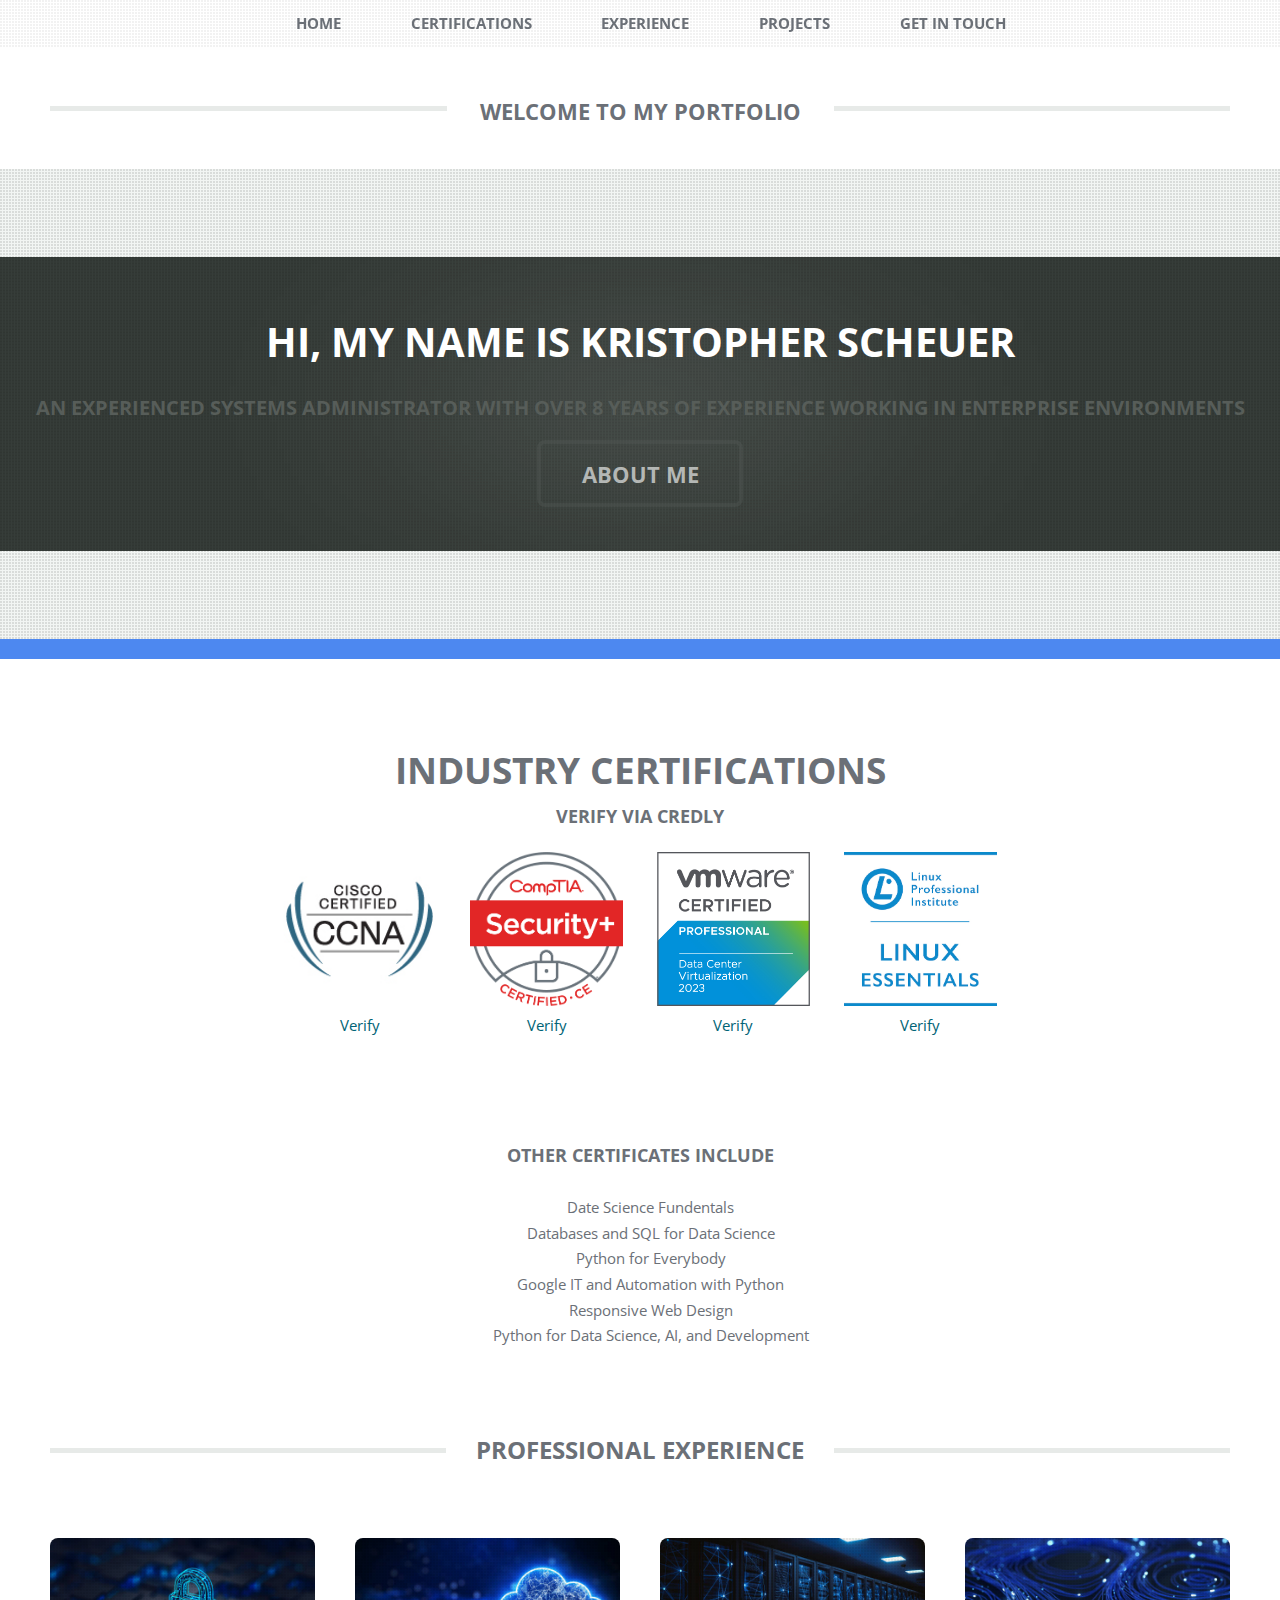
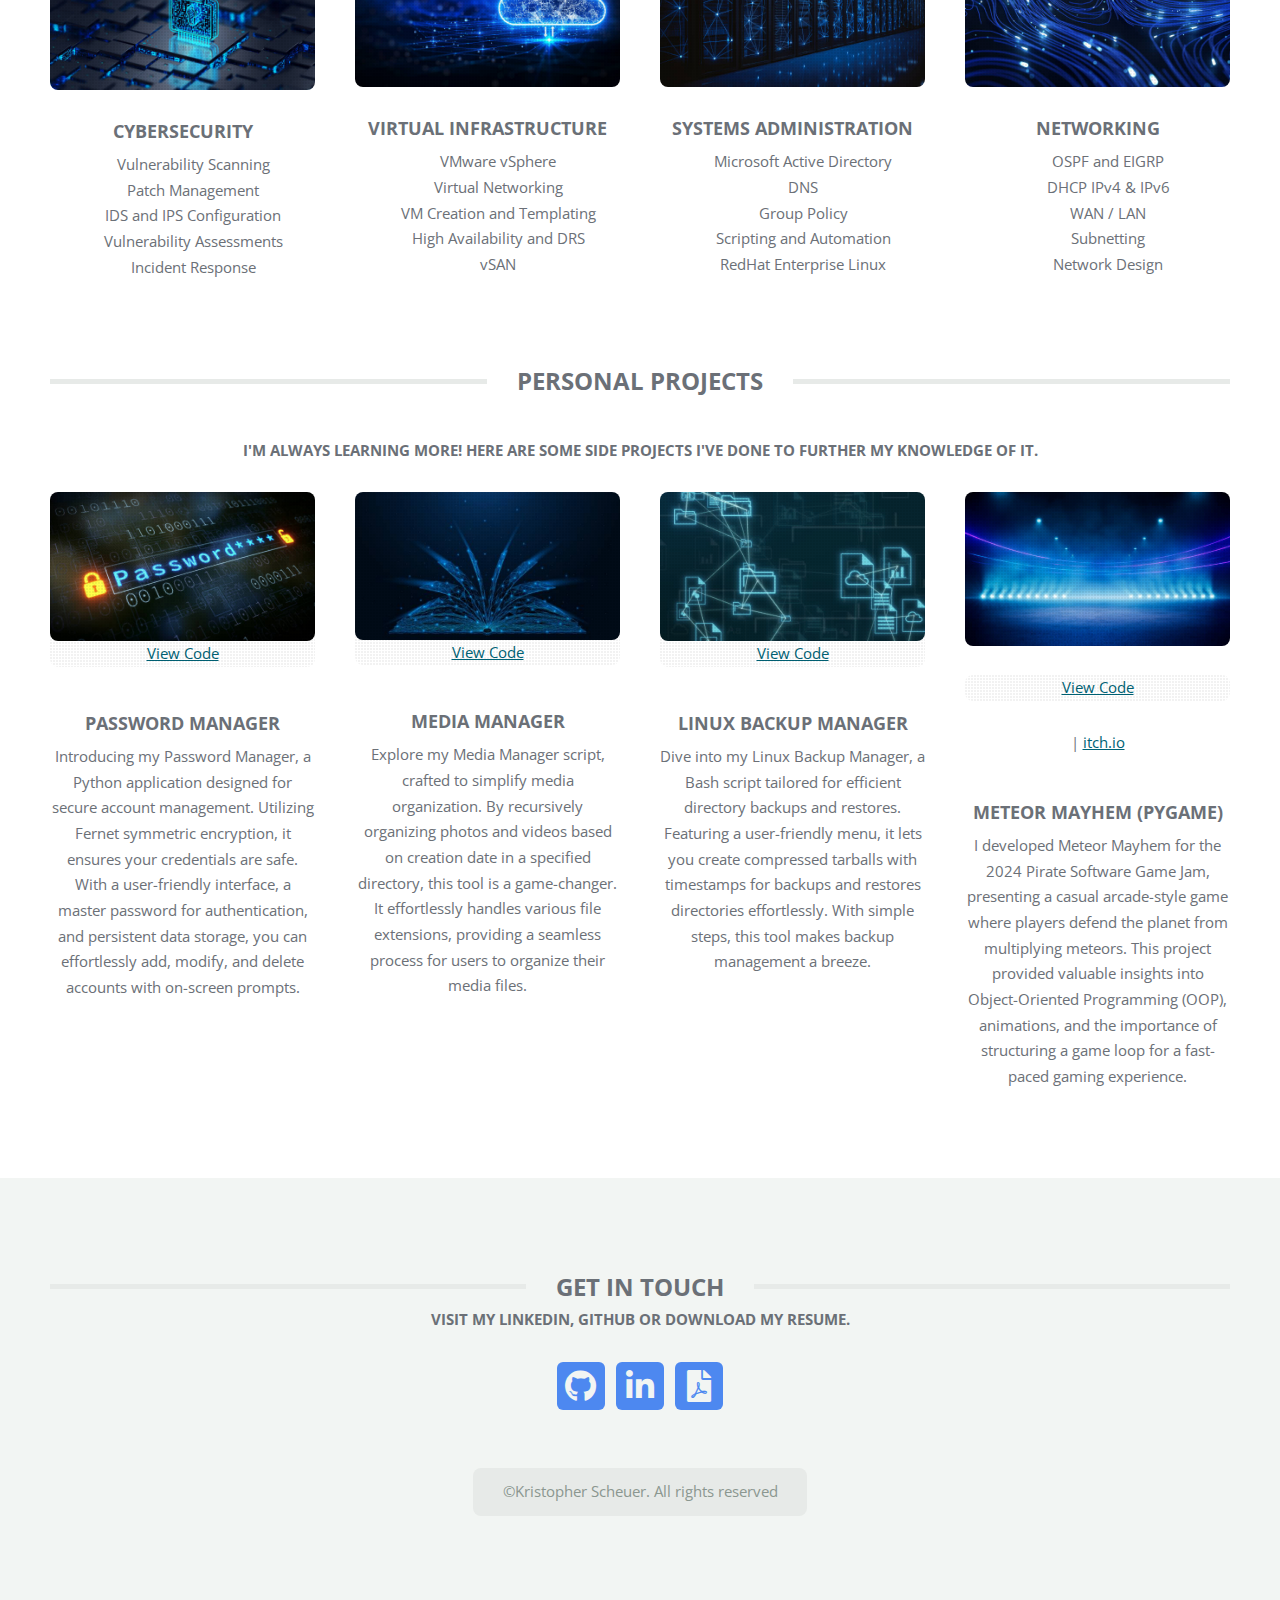
==== index.html @ 28bc6e79 "Updated Game Project to latest Game" ====
<!DOCTYPE HTML>
<html>
	<head>
		<title>Kris Portfolio</title>
		<meta charset="utf-8" />
		<meta name="viewport" content="width=device-width, initial-scale=1, user-scalable=no" />
		<link rel="stylesheet" href="assets/css/main.css" />
	</head>
	<body class="homepage is-preload">
		<div id="page-wrapper">

			<!-- Header -->
				<header id="header">
					<div class="logo container">
						<div>
							<h1><a href="index.html" id="logo">Welcome to my Portfolio</a></h1>
							<p></p>
						</div>
					</div>
				</header>

			<!-- Nav -->
				<nav id="nav">
					<ul>
						<li><a href="#banner">Home</a></li>
						<li><a href="#main">Certifications</a></li>
						<li><a href="#experience">Experience</a></li>
						<li><a href="#projects">Projects</a></li>
						<li><a href="#footer">Get in Touch</a></li>
					</ul>
				</nav>

			<!-- Banner -->
				<section id="banner">
					<div class="content">
						<h2>Hi, My Name is Kristopher Scheuer</h2>
						<p>An experienced Systems Administrator with over 8 years of experience working in enterprise environments</p>
						<a href="#main" class="button">About Me</a>
					</div>
				</section>

			<!-- Main -->
				<section id="main">
					<div class="container">
						<div class="row gtr-200">
							<div class="col-12">

								<!-- Certifications -->
									<section class="box highlight">
										<header>
											<h2>Industry Certifications</h2>
											<h3>Verify via Credly</h3>
										</header>
										<ul class="special">
											<li><a href="https://www.credly.com/badges/3273b836-5141-4347-afde-1e1775553c60"
											       target="_blank" class="icon"><img src="./images/CCNA.jpg" alt="sec+">
											       <p>Verify</p></a>
											</li>
											<li><a href="https://www.credly.com/badges/40a72d1d-c5ac-4be7-a688-89c4557aca56"
											       target="_blank" class="icon"><img src="./images/Sec+.png" alt="sec+">
											       <p>Verify</p></a>
											</li>
											<li><a href="https://www.credly.com/badges/c4a7e57f-d157-4d8c-8514-e4965594ed17"
											       target="_blank" class="icon"><img src="./images/VCP.jpg" alt="sec+">
											       <p>Verify</p></a>
											</li>
											<li><a href="https://cs.lpi.org/caf/Xamman/certification/verify/LPI000561786/rtazbr842g"
											       target="_blank" class="icon"><img src="./images/LPIC.jpg" alt="sec+">
											       <p>Verify</p></a>
											</li>
										</ul>
										<header>
											<p>Other Certificates Include</p>
										</header>
											<ul class="list">
												<li>Date Science Fundentals</li>
												<li>Databases and SQL for Data Science</li>
												<li>Python for Everybody</li>
												<li>Google IT and Automation with Python</li>
												<li>Responsive Web Design</li>
												<li>Python for Data Science, AI, and Development</li>
											</ul>
									</section>

							</div>
							<div class="col-12">

								<!-- Experience -->
									<section class="box features" id="experience">
										<h2 class="major"><span>Professional Experience</span></h2>
										<div>
											<div class="row">
												<div class="col-3 col-6-medium col-12-small">

													<!-- Feature -->
														<section class="box feature">
															<a class="image featured"><img src="images/cyber-sec.jpg"/></a>
															<h3>Cybersecurity</h3>
															<ul class="list">
															    <li>Vulnerability Scanning</li>
																<li>Patch Management</li>
																<li>IDS and IPS Configuration</li>
																<li>Vulnerability Assessments</li>
																<li>Incident Response</li>
															</ul>
														</section>

												</div>
												<div class="col-3 col-6-medium col-12-small">

													<!-- Feature -->
														<section class="box feature">
															<a class="image featured"><img src="images/virt-infa.jpg"/></a>
															<h3>Virtual Infrastructure</h3>
															<ul class="list">
																<li>VMware vSphere</li>
																<li>Virtual Networking</li>
																<li>VM Creation and Templating</li>
																<li>High Availability and DRS</li>
																<li>vSAN</li>
															</ul>
														</section>

												</div>
												<div class="col-3 col-6-medium col-12-small">

													<!-- Feature -->
														<section class="box feature">
															<a class="image featured"><img src="images/sys-admin.jpg"/></a>
															<h3>Systems Administration</h3>
															<ul class="list">
																<li>Microsoft Active Directory</li>
																<li>DNS</li>
																<li>Group Policy</li>
																<li>Scripting and Automation</li>
																<li>RedHat Enterprise Linux</li>
															</ul>
														</section>

												</div>
												<div class="col-3 col-6-medium col-12-small">

													<!-- Feature -->
														<section class="box feature">
															<a class="image featured"><img src="images/net.jpg"/></a>
															<h3>Networking</h3>
															<ul class="list">
																<li>OSPF and EIGRP</li>
																<li>DHCP IPv4 & IPv6</li>
																<li>WAN / LAN</li>
																<li>Subnetting</li>
																<li>Network Design</li>
															</ul>
														</section>

												</div>
											</div>
										</div>
									</section>

							</div>
							<div class="col-12">
									<!-- Projects -->
									<section class="box features" id="projects">
										<h2 class="major"><span>Personal Projects</span></h2>
										<h3 class="major">I'm always learning more! Here are some side projects I've done to further my knowledge of IT.</h3>
										<div>
											<div class="row">
												<div class="col-3 col-6-medium col-12-small">

													<!-- Project -->
														<section class="box feature">
															<a href="https://github.com/KDScheuer/Password-Manager" target="_blank"
															   class="image featured"><img src="images/passwd-man.jpg" alt="" />
															   <p>View Code</p></a>
															<h3>Password Manager</h3>
															<p>Introducing my Password Manager, a Python application designed for secure account management. Utilizing Fernet symmetric encryption, 
															it ensures your credentials are safe. With a user-friendly interface, a master password for authentication, and persistent data storage, 
															you can effortlessly add, modify, and delete accounts with on-screen prompts.</p>
														</section>

												</div>
												<div class="col-3 col-6-medium col-12-small">

													<!-- Project -->
														<section class="box feature">
															<a href="https://github.com/KDScheuer/Image-Video-Clean-Up-Script" target="_blank"
															   class="image featured"><img src="images/file-man.jpg" alt="" />
															   <p>View Code</p></a>
															<h3>Media Manager</h3>
															<p>Explore my Media Manager script, crafted to simplify media organization. By recursively organizing photos and videos based on creation 
															date in a specified directory, this tool is a game-changer. It effortlessly handles various file extensions, providing a seamless process 
															for users to organize their media files.</p>
														</section>

												</div>
												<div class="col-3 col-6-medium col-12-small">

													<!-- Project -->
														<section class="box feature">
															<a href="https://github.com/KDScheuer/Linux-Backup-Utility" target="_blank" 
															   class="image featured"><img src="images/backup-man.jpg" alt="" />
															   <p>View Code</p></a>
															<h3>Linux BackUp Manager</h3>
															<p>Dive into my Linux Backup Manager, a Bash script tailored for efficient directory backups and restores. Featuring a user-friendly menu,
															it lets you create compressed tarballs with timestamps for backups and restores directories effortlessly. With simple steps, this tool makes
															backup management a breeze.</p>
														</section>

												</div>
												<div class="col-3 col-6-medium col-12-small">

													<!-- Feature -->
														<section class="box feature">
															<a href="https://github.com/KDScheuer/Meteor-Mayhem" target="_blank"
															   class="image featured"><img src="images/game.jpg" alt="" />
															   <p>View Code</a>  |  <a href="https://kdscheuer.itch.io/meteor-mayhem" target="_blank">itch.io</a></p>
															<h3>Meteor Mayhem (PyGame)</h3>
															<p>I developed Meteor Mayhem for the 2024 Pirate Software Game Jam, presenting a casual arcade-style game where players defend the planet from
															multiplying meteors. This project provided valuable insights into Object-Oriented Programming (OOP), animations, and the importance of structuring
															a game loop for a fast-paced gaming experience.</p>
														</section>

												</div>
											</div>
										</div>
									</section>
							</div>
						</div>
					</div>
				</section>

			<!-- Footer -->
				<footer id="footer">
					<div class="container">
						<div class="row gtr-200">
							<div class="col-12">

								<!-- Contact -->
									<section>
										<!-- Include Font Awesome CSS from CDN -->
										<link rel="stylesheet" href="https://cdnjs.cloudflare.com/ajax/libs/font-awesome/5.15.3/css/all.min.css" integrity="sha512-Oh+MvZ7dQENtRVxRtjI2+A5WPEL6GHRd8dt7VbUAsFddI1S/ZMbdKbKUQ5Q0vm5PXMPz4D7JxAM+skA5EaT6GA==" crossorigin="anonymous" />

										<h2 class="major"><span>Get in touch</span></h2>
										<h3 class="major">Visit my LinkedIn, GitHub or Download my Resume.</h3>
										<ul class="contact">
											<li><a class="fab fa-github icon brands" href="https://github.com/KDScheuer" target="_blank"></a></li>
											<li><a class="icon brands fa-linkedin-in" href="https://www.linkedin.com/in/kdscheuer/" target="_blank"><span class="label">LinkedIn</span></a></li>
											<li><a class="fas fa-file-pdf" href="./assets/Resume/Resume Jan 6.pdf"></a></li>
										</ul>
									</section>

							</div>
						</div>

						<!-- Copyright -->
							<div id="copyright">
								<ul class="menu">
									<li>&copy;Kristopher Scheuer. All rights reserved</li>
								</ul>
							</div>

					</div>
				</footer>

		</div>

		<!-- Scripts -->
			<script src="assets/js/jquery.min.js"></script>
			<script src="assets/js/jquery.dropotron.min.js"></script>
			<script src="assets/js/jquery.scrolly.min.js"></script>
			<script src="assets/js/browser.min.js"></script>
			<script src="assets/js/breakpoints.min.js"></script>
			<script src="assets/js/util.js"></script>
			<script src="assets/js/main.js"></script>

	</body>
</html>
---- assets/css/main.css ----
@import url("fontawesome-all.min.css");
@import url("https://fonts.googleapis.com/css?family=Open+Sans:400,400italic,700,700italic|Open+Sans+Condensed:700");


html, body, div, span, applet, object,
iframe, h1, h2, h3, h4, h5, h6, p, blockquote,
pre, a, abbr, acronym, address, big, cite,
code, del, dfn, em, img, ins, kbd, q, s, samp,
small, strike, strong, sub, sup, tt, var, b,
u, i, center, dl, dt, dd, ol, ul, li, fieldset,
form, label, legend, table, caption, tbody,
tfoot, thead, tr, th, td, article, aside,
canvas, details, embed, figure, figcaption,
footer, header, hgroup, menu, nav, output, ruby,
section, summary, time, mark, audio, video {
	margin: 0;
	padding: 0;
	border: 0;
	font-size: 100%;
	font: inherit;
	vertical-align: baseline;
	scroll-behavior: smooth;}

article, aside, details, figcaption, figure,
footer, header, hgroup, menu, nav, section {
	display: block;}

body {
	line-height: 1;
}

ol, ul {
	list-style: none;
}

blockquote, q {
	quotes: none;
}

	blockquote:before, blockquote:after, q:before, q:after {
		content: '';
		content: none;
	}

table {
	border-collapse: collapse;
	border-spacing: 0;
}

body {
	-webkit-text-size-adjust: none;
}

mark {
	background-color: transparent;
	color: inherit;
}

input::-moz-focus-inner {
	border: 0;
	padding: 0;
}

input, select, textarea {
	-moz-appearance: none;
	-webkit-appearance: none;
	-ms-appearance: none;
	appearance: none;
}

/* Basic */

	html {
		box-sizing: border-box;
	}

	*, *:before, *:after {
		box-sizing: inherit;
	}

	body {
		background: #f2f5f3;
	}

		body.is-preload *, body.is-preload *:before, body.is-preload *:after {
			-moz-animation: none !important;
			-webkit-animation: none !important;
			-ms-animation: none !important;
			animation: none !important;
			-moz-transition: none !important;
			-webkit-transition: none !important;
			-ms-transition: none !important;
			transition: none !important;
		}

	body, input, textarea, select {
		font-family: 'Open Sans', sans-serif;
		font-weight: 400;
		color: #6b7077;
		font-size: 13pt;
		line-height: 2em;
	}

	h1, h2, h3, h4, h5, h6 {
		font-family: 'Open Sans Condensed', sans-serif;
		font-weight: 700;
		text-transform: uppercase;
		color: #6b7077;
		margin: 0 0 0.5em 0;
		line-height: 1.3;
	}

	h1 a, h2 a, h3 a, h4 a, h5 a, h6 a {
		text-decoration: none;
		color: inherit;
	}

	h2 {
		font-size: 1.65em;
	}

		h2.major {
			position: relative;
			border-top: solid 5px #e7eae8;
			font-size: 1.65em;
			text-align: center;
			margin: 0 0 3em 0;
			top: 0.775em;
		}
		h3.major {
		    position: relative;
			font-size: 1em;
			text-align: center;
			margin: -2.5rem 0 3em 0;
			top: 0.775em;
		}

			h2.major span {
				background: #fff;
				position: relative;
				display: inline-block;
				top: -0.775em;
				padding: 0 1.25em 0 1.25em;
			}

	h3, h4 {
		font-size: 1.25em;
	}

	a {
		color: #006376;
		text-decoration: underline;
	}

		a:hover {
			text-decoration: none;
		}

	b, strong {
		font-weight: 700;
		color: #6b7077;
	}

	i, em {
		font-style: italic;
	}

	br.clear {
		clear: both;
	}

	sub {
		position: relative;
		top: 0.5em;
		font-size: 0.8em;
	}

	sup {
		position: relative;
		top: -0.5em;
		font-size: 0.8em;
	}

	hr {
		border: 0;
		border-top: solid 2px #E7EAE8;
		margin: 0 0 3em 0;
	}

	blockquote {
		border-left: solid 5px #E7EAE8;
		padding: 1em 0 1em 1.5em;
		font-style: italic;
	}

	p, ul, ol, dl, table {
		margin-bottom: 3em;
	}

/* Section/Article */

	section, article {
		margin-bottom: 6em;
	}

		section > :last-child, section:last-child, article > :last-child, article:last-child {
			margin-bottom: 0;
		}

	header > p {
		display: block;
		font-family: 'Open Sans Condensed', sans-serif;
		font-weight: 700;
		text-transform: uppercase;
		color: ##4d88f0;
	}

/* Container */

	.container {
		margin: 0 auto;
		max-width: 100%;
		width: 64em;
	}

		@media screen and (max-width: 1680px) {

			.container {
				width: 75em;
			}

		}

		@media screen and (max-width: 1280px) {

			.container {
				width: calc(100% - 100px);
			}

		}

		@media screen and (max-width: 980px) {

			.container {
				width: calc(100% - 100px);
			}

		}

		@media screen and (max-width: 736px) {

			.container {
				width: calc(100% - 40px);
			}

		}

		@media screen and (max-width: 360px) {

			.container {
				width: calc(100% - 30px);
			}

		}

/* Row */

	.row {
		display: flex;
		flex-wrap: wrap;
		box-sizing: border-box;
		align-items: stretch;
	}

		.row > * {
			box-sizing: border-box;
		}

		.row.gtr-uniform > * > :last-child {
			margin-bottom: 0;
		}

		.row.aln-left {
			justify-content: flex-start;
		}

		.row.aln-center {
			justify-content: center;
		}

		.row.aln-right {
			justify-content: flex-end;
		}

		.row.aln-top {
			align-items: flex-start;
		}

		.row.aln-middle {
			align-items: center;
		}

		.row.aln-bottom {
			align-items: flex-end;
		}

		.row > .imp {
			order: -1;
		}

		.row > .col-1 {
			width: 8.33333%;
		}

		.row > .off-1 {
			margin-left: 8.33333%;
		}

		.row > .col-2 {
			width: 16.66667%;
		}

		.row > .off-2 {
			margin-left: 16.66667%;
		}

		.row > .col-3 {
			width: 25%;
		}

		.row > .off-3 {
			margin-left: 25%;
		}

		.row > .col-4 {
			width: 33.33333%;
		}

		.row > .off-4 {
			margin-left: 33.33333%;
		}

		.row > .col-5 {
			width: 41.66667%;
		}

		.row > .off-5 {
			margin-left: 41.66667%;
		}

		.row > .col-6 {
			width: 50%;
		}

		.row > .off-6 {
			margin-left: 50%;
		}

		.row > .col-7 {
			width: 58.33333%;
		}

		.row > .off-7 {
			margin-left: 58.33333%;
		}

		.row > .col-8 {
			width: 66.66667%;
		}

		.row > .off-8 {
			margin-left: 66.66667%;
		}

		.row > .col-9 {
			width: 75%;
		}

		.row > .off-9 {
			margin-left: 75%;
		}

		.row > .col-10 {
			width: 83.33333%;
		}

		.row > .off-10 {
			margin-left: 83.33333%;
		}

		.row > .col-11 {
			width: 91.66667%;
		}

		.row > .off-11 {
			margin-left: 91.66667%;
		}

		.row > .col-12 {
			width: 100%;
		}

		.row > .off-12 {
			margin-left: 100%;
		}

		.row.gtr-0 {
			margin-top: 0px;
			margin-left: 0px;
		}

			.row.gtr-0 > * {
				padding: 0px 0 0 0px;
			}

			.row.gtr-0.gtr-uniform {
				margin-top: 0px;
			}

				.row.gtr-0.gtr-uniform > * {
					padding-top: 0px;
				}

		.row.gtr-25 {
			margin-top: -12.5px;
			margin-left: -12.5px;
		}

			.row.gtr-25 > * {
				padding: 12.5px 0 0 12.5px;
			}

			.row.gtr-25.gtr-uniform {
				margin-top: -12.5px;
			}

				.row.gtr-25.gtr-uniform > * {
					padding-top: 12.5px;
				}

		.row.gtr-50 {
			margin-top: -25px;
			margin-left: -25px;
		}

			.row.gtr-50 > * {
				padding: 25px 0 0 25px;
			}

			.row.gtr-50.gtr-uniform {
				margin-top: -25px;
			}

				.row.gtr-50.gtr-uniform > * {
					padding-top: 25px;
				}

		.row {
			margin-top: -50px;
			margin-left: -50px;
		}

			.row > * {
				padding: 50px 0 0 50px;
			}

			.row.gtr-uniform {
				margin-top: -50px;
			}

				.row.gtr-uniform > * {
					padding-top: 50px;
				}

		.row.gtr-150 {
			margin-top: -75px;
			margin-left: -75px;
		}

			.row.gtr-150 > * {
				padding: 75px 0 0 75px;
			}

			.row.gtr-150.gtr-uniform {
				margin-top: -75px;
			}

				.row.gtr-150.gtr-uniform > * {
					padding-top: 75px;
				}

		.row.gtr-200 {
			margin-top: -100px;
			margin-left: -100px;
		}

			.row.gtr-200 > * {
				padding: 100px 0 0 100px;
			}

			.row.gtr-200.gtr-uniform {
				margin-top: -100px;
			}

				.row.gtr-200.gtr-uniform > * {
					padding-top: 100px;
				}

		@media screen and (max-width: 1680px) {

			.row {
				display: flex;
				flex-wrap: wrap;
				box-sizing: border-box;
				align-items: stretch;
			}

				.row > * {
					box-sizing: border-box;
				}

				.row.gtr-uniform > * > :last-child {
					margin-bottom: 0;
				}

				.row.aln-left {
					justify-content: flex-start;
				}

				.row.aln-center {
					justify-content: center;
				}

				.row.aln-right {
					justify-content: flex-end;
				}

				.row.aln-top {
					align-items: flex-start;
				}

				.row.aln-middle {
					align-items: center;
				}

				.row.aln-bottom {
					align-items: flex-end;
				}

				.row > .imp-xlarge {
					order: -1;
				}

				.row > .col-1-xlarge {
					width: 8.33333%;
				}

				.row > .off-1-xlarge {
					margin-left: 8.33333%;
				}

				.row > .col-2-xlarge {
					width: 16.66667%;
				}

				.row > .off-2-xlarge {
					margin-left: 16.66667%;
				}

				.row > .col-3-xlarge {
					width: 25%;
				}

				.row > .off-3-xlarge {
					margin-left: 25%;
				}

				.row > .col-4-xlarge {
					width: 33.33333%;
				}

				.row > .off-4-xlarge {
					margin-left: 33.33333%;
				}

				.row > .col-5-xlarge {
					width: 41.66667%;
				}

				.row > .off-5-xlarge {
					margin-left: 41.66667%;
				}

				.row > .col-6-xlarge {
					width: 50%;
				}

				.row > .off-6-xlarge {
					margin-left: 50%;
				}

				.row > .col-7-xlarge {
					width: 58.33333%;
				}

				.row > .off-7-xlarge {
					margin-left: 58.33333%;
				}

				.row > .col-8-xlarge {
					width: 66.66667%;
				}

				.row > .off-8-xlarge {
					margin-left: 66.66667%;
				}

				.row > .col-9-xlarge {
					width: 75%;
				}

				.row > .off-9-xlarge {
					margin-left: 75%;
				}

				.row > .col-10-xlarge {
					width: 83.33333%;
				}

				.row > .off-10-xlarge {
					margin-left: 83.33333%;
				}

				.row > .col-11-xlarge {
					width: 91.66667%;
				}

				.row > .off-11-xlarge {
					margin-left: 91.66667%;
				}

				.row > .col-12-xlarge {
					width: 100%;
				}

				.row > .off-12-xlarge {
					margin-left: 100%;
				}

				.row.gtr-0 {
					margin-top: 0px;
					margin-left: 0px;
				}

					.row.gtr-0 > * {
						padding: 0px 0 0 0px;
					}

					.row.gtr-0.gtr-uniform {
						margin-top: 0px;
					}

						.row.gtr-0.gtr-uniform > * {
							padding-top: 0px;
						}

				.row.gtr-25 {
					margin-top: -12.5px;
					margin-left: -12.5px;
				}

					.row.gtr-25 > * {
						padding: 12.5px 0 0 12.5px;
					}

					.row.gtr-25.gtr-uniform {
						margin-top: -12.5px;
					}

						.row.gtr-25.gtr-uniform > * {
							padding-top: 12.5px;
						}

				.row.gtr-50 {
					margin-top: -25px;
					margin-left: -25px;
				}

					.row.gtr-50 > * {
						padding: 25px 0 0 25px;
					}

					.row.gtr-50.gtr-uniform {
						margin-top: -25px;
					}

						.row.gtr-50.gtr-uniform > * {
							padding-top: 25px;
						}

				.row {
					margin-top: -50px;
					margin-left: -50px;
				}

					.row > * {
						padding: 50px 0 0 50px;
					}

					.row.gtr-uniform {
						margin-top: -50px;
					}

						.row.gtr-uniform > * {
							padding-top: 50px;
						}

				.row.gtr-150 {
					margin-top: -75px;
					margin-left: -75px;
				}

					.row.gtr-150 > * {
						padding: 75px 0 0 75px;
					}

					.row.gtr-150.gtr-uniform {
						margin-top: -75px;
					}

						.row.gtr-150.gtr-uniform > * {
							padding-top: 75px;
						}

				.row.gtr-200 {
					margin-top: -100px;
					margin-left: -100px;
				}

					.row.gtr-200 > * {
						padding: 100px 0 0 100px;
					}

					.row.gtr-200.gtr-uniform {
						margin-top: -100px;
					}

						.row.gtr-200.gtr-uniform > * {
							padding-top: 100px;
						}

		}

		@media screen and (max-width: 1280px) {

			.row {
				display: flex;
				flex-wrap: wrap;
				box-sizing: border-box;
				align-items: stretch;
			}

				.row > * {
					box-sizing: border-box;
				}

				.row.gtr-uniform > * > :last-child {
					margin-bottom: 0;
				}

				.row.aln-left {
					justify-content: flex-start;
				}

				.row.aln-center {
					justify-content: center;
				}

				.row.aln-right {
					justify-content: flex-end;
				}

				.row.aln-top {
					align-items: flex-start;
				}

				.row.aln-middle {
					align-items: center;
				}

				.row.aln-bottom {
					align-items: flex-end;
				}

				.row > .imp-large {
					order: -1;
				}

				.row > .col-1-large {
					width: 8.33333%;
				}

				.row > .off-1-large {
					margin-left: 8.33333%;
				}

				.row > .col-2-large {
					width: 16.66667%;
				}

				.row > .off-2-large {
					margin-left: 16.66667%;
				}

				.row > .col-3-large {
					width: 25%;
				}

				.row > .off-3-large {
					margin-left: 25%;
				}

				.row > .col-4-large {
					width: 33.33333%;
				}

				.row > .off-4-large {
					margin-left: 33.33333%;
				}

				.row > .col-5-large {
					width: 41.66667%;
				}

				.row > .off-5-large {
					margin-left: 41.66667%;
				}

				.row > .col-6-large {
					width: 50%;
				}

				.row > .off-6-large {
					margin-left: 50%;
				}

				.row > .col-7-large {
					width: 58.33333%;
				}

				.row > .off-7-large {
					margin-left: 58.33333%;
				}

				.row > .col-8-large {
					width: 66.66667%;
				}

				.row > .off-8-large {
					margin-left: 66.66667%;
				}

				.row > .col-9-large {
					width: 75%;
				}

				.row > .off-9-large {
					margin-left: 75%;
				}

				.row > .col-10-large {
					width: 83.33333%;
				}

				.row > .off-10-large {
					margin-left: 83.33333%;
				}

				.row > .col-11-large {
					width: 91.66667%;
				}

				.row > .off-11-large {
					margin-left: 91.66667%;
				}

				.row > .col-12-large {
					width: 100%;
				}

				.row > .off-12-large {
					margin-left: 100%;
				}

				.row.gtr-0 {
					margin-top: 0px;
					margin-left: 0px;
				}

					.row.gtr-0 > * {
						padding: 0px 0 0 0px;
					}

					.row.gtr-0.gtr-uniform {
						margin-top: 0px;
					}

						.row.gtr-0.gtr-uniform > * {
							padding-top: 0px;
						}

				.row.gtr-25 {
					margin-top: -10px;
					margin-left: -10px;
				}

					.row.gtr-25 > * {
						padding: 10px 0 0 10px;
					}

					.row.gtr-25.gtr-uniform {
						margin-top: -10px;
					}

						.row.gtr-25.gtr-uniform > * {
							padding-top: 10px;
						}

				.row.gtr-50 {
					margin-top: -20px;
					margin-left: -20px;
				}

					.row.gtr-50 > * {
						padding: 20px 0 0 20px;
					}

					.row.gtr-50.gtr-uniform {
						margin-top: -20px;
					}

						.row.gtr-50.gtr-uniform > * {
							padding-top: 20px;
						}

				.row {
					margin-top: -40px;
					margin-left: -40px;
				}

					.row > * {
						padding: 40px 0 0 40px;
					}

					.row.gtr-uniform {
						margin-top: -40px;
					}

						.row.gtr-uniform > * {
							padding-top: 40px;
						}

				.row.gtr-150 {
					margin-top: -60px;
					margin-left: -60px;
				}

					.row.gtr-150 > * {
						padding: 60px 0 0 60px;
					}

					.row.gtr-150.gtr-uniform {
						margin-top: -60px;
					}

						.row.gtr-150.gtr-uniform > * {
							padding-top: 60px;
						}

				.row.gtr-200 {
					margin-top: -80px;
					margin-left: -80px;
				}

					.row.gtr-200 > * {
						padding: 80px 0 0 80px;
					}

					.row.gtr-200.gtr-uniform {
						margin-top: -80px;
					}

						.row.gtr-200.gtr-uniform > * {
							padding-top: 80px;
						}

		}

		@media screen and (max-width: 980px) {

			.row {
				display: flex;
				flex-wrap: wrap;
				box-sizing: border-box;
				align-items: stretch;
			}

				.row > * {
					box-sizing: border-box;
				}

				.row.gtr-uniform > * > :last-child {
					margin-bottom: 0;
				}

				.row.aln-left {
					justify-content: flex-start;
				}

				.row.aln-center {
					justify-content: center;
				}

				.row.aln-right {
					justify-content: flex-end;
				}

				.row.aln-top {
					align-items: flex-start;
				}

				.row.aln-middle {
					align-items: center;
				}

				.row.aln-bottom {
					align-items: flex-end;
				}

				.row > .imp-medium {
					order: -1;
				}

				.row > .col-1-medium {
					width: 8.33333%;
				}

				.row > .off-1-medium {
					margin-left: 8.33333%;
				}

				.row > .col-2-medium {
					width: 16.66667%;
				}

				.row > .off-2-medium {
					margin-left: 16.66667%;
				}

				.row > .col-3-medium {
					width: 25%;
				}

				.row > .off-3-medium {
					margin-left: 25%;
				}

				.row > .col-4-medium {
					width: 33.33333%;
				}

				.row > .off-4-medium {
					margin-left: 33.33333%;
				}

				.row > .col-5-medium {
					width: 41.66667%;
				}

				.row > .off-5-medium {
					margin-left: 41.66667%;
				}

				.row > .col-6-medium {
					width: 50%;
				}

				.row > .off-6-medium {
					margin-left: 50%;
				}

				.row > .col-7-medium {
					width: 58.33333%;
				}

				.row > .off-7-medium {
					margin-left: 58.33333%;
				}

				.row > .col-8-medium {
					width: 66.66667%;
				}

				.row > .off-8-medium {
					margin-left: 66.66667%;
				}

				.row > .col-9-medium {
					width: 75%;
				}

				.row > .off-9-medium {
					margin-left: 75%;
				}

				.row > .col-10-medium {
					width: 83.33333%;
				}

				.row > .off-10-medium {
					margin-left: 83.33333%;
				}

				.row > .col-11-medium {
					width: 91.66667%;
				}

				.row > .off-11-medium {
					margin-left: 91.66667%;
				}

				.row > .col-12-medium {
					width: 100%;
				}

				.row > .off-12-medium {
					margin-left: 100%;
				}

				.row.gtr-0 {
					margin-top: 0px;
					margin-left: 0px;
				}

					.row.gtr-0 > * {
						padding: 0px 0 0 0px;
					}

					.row.gtr-0.gtr-uniform {
						margin-top: 0px;
					}

						.row.gtr-0.gtr-uniform > * {
							padding-top: 0px;
						}

				.row.gtr-25 {
					margin-top: -12.5px;
					margin-left: -12.5px;
				}

					.row.gtr-25 > * {
						padding: 12.5px 0 0 12.5px;
					}

					.row.gtr-25.gtr-uniform {
						margin-top: -12.5px;
					}

						.row.gtr-25.gtr-uniform > * {
							padding-top: 12.5px;
						}

				.row.gtr-50 {
					margin-top: -25px;
					margin-left: -25px;
				}

					.row.gtr-50 > * {
						padding: 25px 0 0 25px;
					}

					.row.gtr-50.gtr-uniform {
						margin-top: -25px;
					}

						.row.gtr-50.gtr-uniform > * {
							padding-top: 25px;
						}

				.row {
					margin-top: -50px;
					margin-left: -50px;
				}

					.row > * {
						padding: 50px 0 0 50px;
					}

					.row.gtr-uniform {
						margin-top: -50px;
					}

						.row.gtr-uniform > * {
							padding-top: 50px;
						}

				.row.gtr-150 {
					margin-top: -75px;
					margin-left: -75px;
				}

					.row.gtr-150 > * {
						padding: 75px 0 0 75px;
					}

					.row.gtr-150.gtr-uniform {
						margin-top: -75px;
					}

						.row.gtr-150.gtr-uniform > * {
							padding-top: 75px;
						}

				.row.gtr-200 {
					margin-top: -100px;
					margin-left: -100px;
				}

					.row.gtr-200 > * {
						padding: 100px 0 0 100px;
					}

					.row.gtr-200.gtr-uniform {
						margin-top: -100px;
					}

						.row.gtr-200.gtr-uniform > * {
							padding-top: 100px;
						}

		}

		@media screen and (max-width: 736px) {

			.row {
				display: flex;
				flex-wrap: wrap;
				box-sizing: border-box;
				align-items: stretch;
			}

				.row > * {
					box-sizing: border-box;
				}

				.row.gtr-uniform > * > :last-child {
					margin-bottom: 0;
				}

				.row.aln-left {
					justify-content: flex-start;
				}

				.row.aln-center {
					justify-content: center;
				}

				.row.aln-right {
					justify-content: flex-end;
				}

				.row.aln-top {
					align-items: flex-start;
				}

				.row.aln-middle {
					align-items: center;
				}

				.row.aln-bottom {
					align-items: flex-end;
				}

				.row > .imp-small {
					order: -1;
				}

				.row > .col-1-small {
					width: 8.33333%;
				}

				.row > .off-1-small {
					margin-left: 8.33333%;
				}

				.row > .col-2-small {
					width: 16.66667%;
				}

				.row > .off-2-small {
					margin-left: 16.66667%;
				}

				.row > .col-3-small {
					width: 25%;
				}

				.row > .off-3-small {
					margin-left: 25%;
				}

				.row > .col-4-small {
					width: 33.33333%;
				}

				.row > .off-4-small {
					margin-left: 33.33333%;
				}

				.row > .col-5-small {
					width: 41.66667%;
				}

				.row > .off-5-small {
					margin-left: 41.66667%;
				}

				.row > .col-6-small {
					width: 50%;
				}

				.row > .off-6-small {
					margin-left: 50%;
				}

				.row > .col-7-small {
					width: 58.33333%;
				}

				.row > .off-7-small {
					margin-left: 58.33333%;
				}

				.row > .col-8-small {
					width: 66.66667%;
				}

				.row > .off-8-small {
					margin-left: 66.66667%;
				}

				.row > .col-9-small {
					width: 75%;
				}

				.row > .off-9-small {
					margin-left: 75%;
				}

				.row > .col-10-small {
					width: 83.33333%;
				}

				.row > .off-10-small {
					margin-left: 83.33333%;
				}

				.row > .col-11-small {
					width: 91.66667%;
				}

				.row > .off-11-small {
					margin-left: 91.66667%;
				}

				.row > .col-12-small {
					width: 100%;
				}

				.row > .off-12-small {
					margin-left: 100%;
				}

				.row.gtr-0 {
					margin-top: 0px;
					margin-left: 0px;
				}

					.row.gtr-0 > * {
						padding: 0px 0 0 0px;
					}

					.row.gtr-0.gtr-uniform {
						margin-top: 0px;
					}

						.row.gtr-0.gtr-uniform > * {
							padding-top: 0px;
						}

				.row.gtr-25 {
					margin-top: -5px;
					margin-left: -5px;
				}

					.row.gtr-25 > * {
						padding: 5px 0 0 5px;
					}

					.row.gtr-25.gtr-uniform {
						margin-top: -5px;
					}

						.row.gtr-25.gtr-uniform > * {
							padding-top: 5px;
						}

				.row.gtr-50 {
					margin-top: -10px;
					margin-left: -10px;
				}

					.row.gtr-50 > * {
						padding: 10px 0 0 10px;
					}

					.row.gtr-50.gtr-uniform {
						margin-top: -10px;
					}

						.row.gtr-50.gtr-uniform > * {
							padding-top: 10px;
						}

				.row {
					margin-top: -20px;
					margin-left: -20px;
				}

					.row > * {
						padding: 20px 0 0 20px;
					}

					.row.gtr-uniform {
						margin-top: -20px;
					}

						.row.gtr-uniform > * {
							padding-top: 20px;
						}

				.row.gtr-150 {
					margin-top: -30px;
					margin-left: -30px;
				}

					.row.gtr-150 > * {
						padding: 30px 0 0 30px;
					}

					.row.gtr-150.gtr-uniform {
						margin-top: -30px;
					}

						.row.gtr-150.gtr-uniform > * {
							padding-top: 30px;
						}

				.row.gtr-200 {
					margin-top: -40px;
					margin-left: -40px;
				}

					.row.gtr-200 > * {
						padding: 40px 0 0 40px;
					}

					.row.gtr-200.gtr-uniform {
						margin-top: -40px;
					}

						.row.gtr-200.gtr-uniform > * {
							padding-top: 40px;
						}

		}

		@media screen and (max-width: 360px) {

			.row {
				display: flex;
				flex-wrap: wrap;
				box-sizing: border-box;
				align-items: stretch;
			}

				.row > * {
					box-sizing: border-box;
				}

				.row.gtr-uniform > * > :last-child {
					margin-bottom: 0;
				}

				.row.aln-left {
					justify-content: flex-start;
				}

				.row.aln-center {
					justify-content: center;
				}

				.row.aln-right {
					justify-content: flex-end;
				}

				.row.aln-top {
					align-items: flex-start;
				}

				.row.aln-middle {
					align-items: center;
				}

				.row.aln-bottom {
					align-items: flex-end;
				}

				.row > .imp-xsmall {
					order: -1;
				}

				.row > .col-1-xsmall {
					width: 8.33333%;
				}

				.row > .off-1-xsmall {
					margin-left: 8.33333%;
				}

				.row > .col-2-xsmall {
					width: 16.66667%;
				}

				.row > .off-2-xsmall {
					margin-left: 16.66667%;
				}

				.row > .col-3-xsmall {
					width: 25%;
				}

				.row > .off-3-xsmall {
					margin-left: 25%;
				}

				.row > .col-4-xsmall {
					width: 33.33333%;
				}

				.row > .off-4-xsmall {
					margin-left: 33.33333%;
				}

				.row > .col-5-xsmall {
					width: 41.66667%;
				}

				.row > .off-5-xsmall {
					margin-left: 41.66667%;
				}

				.row > .col-6-xsmall {
					width: 50%;
				}

				.row > .off-6-xsmall {
					margin-left: 50%;
				}

				.row > .col-7-xsmall {
					width: 58.33333%;
				}

				.row > .off-7-xsmall {
					margin-left: 58.33333%;
				}

				.row > .col-8-xsmall {
					width: 66.66667%;
				}

				.row > .off-8-xsmall {
					margin-left: 66.66667%;
				}

				.row > .col-9-xsmall {
					width: 75%;
				}

				.row > .off-9-xsmall {
					margin-left: 75%;
				}

				.row > .col-10-xsmall {
					width: 83.33333%;
				}

				.row > .off-10-xsmall {
					margin-left: 83.33333%;
				}

				.row > .col-11-xsmall {
					width: 91.66667%;
				}

				.row > .off-11-xsmall {
					margin-left: 91.66667%;
				}

				.row > .col-12-xsmall {
					width: 100%;
				}

				.row > .off-12-xsmall {
					margin-left: 100%;
				}

				.row.gtr-0 {
					margin-top: 0px;
					margin-left: 0px;
				}

					.row.gtr-0 > * {
						padding: 0px 0 0 0px;
					}

					.row.gtr-0.gtr-uniform {
						margin-top: 0px;
					}

						.row.gtr-0.gtr-uniform > * {
							padding-top: 0px;
						}

				.row.gtr-25 {
					margin-top: -3.75px;
					margin-left: -3.75px;
				}

					.row.gtr-25 > * {
						padding: 3.75px 0 0 3.75px;
					}

					.row.gtr-25.gtr-uniform {
						margin-top: -3.75px;
					}

						.row.gtr-25.gtr-uniform > * {
							padding-top: 3.75px;
						}

				.row.gtr-50 {
					margin-top: -7.5px;
					margin-left: -7.5px;
				}

					.row.gtr-50 > * {
						padding: 7.5px 0 0 7.5px;
					}

					.row.gtr-50.gtr-uniform {
						margin-top: -7.5px;
					}

						.row.gtr-50.gtr-uniform > * {
							padding-top: 7.5px;
						}

				.row {
					margin-top: -15px;
					margin-left: -15px;
				}

					.row > * {
						padding: 15px 0 0 15px;
					}

					.row.gtr-uniform {
						margin-top: -15px;
					}

						.row.gtr-uniform > * {
							padding-top: 15px;
						}

				.row.gtr-150 {
					margin-top: -22.5px;
					margin-left: -22.5px;
				}

					.row.gtr-150 > * {
						padding: 22.5px 0 0 22.5px;
					}

					.row.gtr-150.gtr-uniform {
						margin-top: -22.5px;
					}

						.row.gtr-150.gtr-uniform > * {
							padding-top: 22.5px;
						}

				.row.gtr-200 {
					margin-top: -30px;
					margin-left: -30px;
				}

					.row.gtr-200 > * {
						padding: 30px 0 0 30px;
					}

					.row.gtr-200.gtr-uniform {
						margin-top: -30px;
					}

						.row.gtr-200.gtr-uniform > * {
							padding-top: 30px;
						}

		}

/* Image */

	.image {
		position: relative;
		display: inline-block;
		border-radius: 8px;
	}

		.image img {
			display: block;
			width: 100%;
			border-radius: 8px;
		}

		.image:before {
			content: '';
			position: absolute;
			left: 0;
			top: 0;
			width: 100%;
			height: 100%;
			background: url("images/overlay.png");
			border-radius: 8px;
		}

		.image.fit {
			display: block;
			width: 100%;
		}

		.image.featured {
			display: block;
			width: 100%;
			margin: 0 0 2em 0;
		}

		.image.left {
			float: left;
			margin: 0 2em 2em 0;
		}

		.image.centered {
			display: block;
			margin: 0 0 2em 0;
		}

			.image.centered img {
				margin: 0 auto;
				width: auto;
			}

/* Button */

	input[type="button"],
	input[type="submit"],
	input[type="reset"],
	button,
	.button {
		-webkit-appearance: none;
		display: inline-block;
		font-family: 'Open Sans Condensed', sans-serif;
		font-weight: 700;
		text-transform: uppercase;
		text-decoration: none;
		background: #4d88f0;
		color: #fff;
		border: 0;
		line-height: 1em;
		border-radius: 8px;
		outline: 0;
		cursor: pointer;
		-moz-transition: background-color .2s ease-in-out;
		-webkit-transition: background-color .2s ease-in-out;
		-o-transition: background-color .2s ease-in-out;
		-ms-transition: background-color .2s ease-in-out;
		transition: background-color .2s ease-in-out;
		font-size: 1.25em;
		padding: 0.85em 1.85em;
		text-align: center;
	}

		input[type="button"]:hover,
		input[type="submit"]:hover,
		input[type="reset"]:hover,
		button:hover,
		.button:hover {
			background: #c1edbb;
		}

		input[type="button"]:active,
		input[type="submit"]:active,
		input[type="reset"]:active,
		button:active,
		.button:active {
			background: ##4d88f0;
		}

		input[type="button"].alt,
		input[type="submit"].alt,
		input[type="reset"].alt,
		button.alt,
		.button.alt {
			background: ##4d88f0;
		}

			input[type="button"].alt:hover,
			input[type="submit"].alt:hover,
			input[type="reset"].alt:hover,
			button.alt:hover,
			.button.alt:hover {
				background: #ccd5d0;
			}

			input[type="button"].alt:active,
			input[type="submit"].alt:active,
			input[type="reset"].alt:active,
			button.alt:active,
			.button.alt:active {
				background: #b1bab5;
			}

		input[type="button"].large,
		input[type="submit"].large,
		input[type="reset"].large,
		button.large,
		.button.large {
			font-size: 1.65em;
		}

/* List */

	ul {
		list-style: disc;
		padding-left: 1em;
	}

		ul li {
			padding-left: 0.5em;
		}

	ol {
		list-style: decimal;
		padding-left: 1.25em;
	}

		ol li {
			padding-left: 0.25em;
		}

/* Divided */

	ul.divided {
		list-style: none;
		padding-left: 0;
	}

		ul.divided > li {
			border-top: solid 2px #e7eae8;
			padding-top: 2.35em;
			margin-top: 2.35em;
			padding-left: 0;
		}

			ul.divided > li:first-child {
				border-top: 0;
				padding-top: 0;
				margin-top: 0;
			}

/* Actions */

	ul.actions {
		list-style: none;
		padding-left: 0;
		text-align: center;
		margin: 2em 0 0 0;
	}

		ul.actions li {
			display: inline-block;
			margin: 0 0 0 1em;
			padding-left: 0;
		}

			ul.actions li:first-child {
				margin-left: 0;
			}

/* Contact */

	ul.contact {
		list-style: none;
		padding-left: 0;
		cursor: default;
	}

		ul.contact li {
			-moz-transition: top .15s ease-in-out;
			-webkit-transition: top .15s ease-in-out;
			-ms-transition: top .15s ease-in-out;
			transition: top .15s ease-in-out;
			position: relative;
			display: inline-block;
			margin: 0 0.25em 0 0.25em;
			top: 0;
			padding-left: 0;
		}

			ul.contact li a {
				-moz-transition: background-color .2s ease-in-out;
				-webkit-transition: background-color .2s ease-in-out;
				-ms-transition: background-color .2s ease-in-out;
				transition: background-color .2s ease-in-out;
				display: block;
				position: relative;
				width: 48px;
				height: 48px;
				border-radius: 6px;
				outline: 0;
				background: #4d88f0;
				text-align: center;
			}

				ul.contact li a:before {
					color: #f2f5f3;
					font-size: 32px;
					line-height: 48px;
				}

			ul.contact li:hover {
				top: -5px;
			}

			ul.contact li:active {
				top: 0;
			}

/* Special */

	ul.special {
		list-style: none;
		padding-left: 0;
		cursor: default;
		position: relative;
		margin: -2em 0 4em -2em;
	}

		ul.special li {
			-moz-transition: top .15s ease-in-out;
			-webkit-transition: top .15s ease-in-out;
			-ms-transition: top .15s ease-in-out;
			transition: top .15s ease-in-out;
			position: relative;
			display: inline-block;
			top: 0;
			padding: 2em 0 0 2em;
		}

		ul.special img {
		    margin-top: 15px;
		    min-width: 100px;
		    min-height: 100px;
		    width: 12vw;
		    height: 12vw;
		    object-fit: cover;
		}

			ul.special li a {
				display: block;
				outline: 0;
			}

				ul.special li a:before {
					-moz-transition: background-color .2s ease-in-out;
					-webkit-transition: background-color .2s ease-in-out;
					-ms-transition: background-color .2s ease-in-out;
					transition: background-color .2s ease-in-out;
					display: block;
					text-align: center;
					background: ##4d88f0;
					border-radius: 100%;
					width: 2.25em;
					height: 2.25em;
					line-height: 2.175em;
					font-size: 5em;
					color: #fff;
				}

			ul.special li:hover {
				top: -1em;
			}

				ul.special li:hover a:before {
					background: #b9d2ce;
				}

/* List */
    .list {
        list-style: none;
    }

/* Meta */

	ul.meta {
		font-size: 0.85em;
		color: #a1aaa5;
		list-style: none;
		padding-left: 0;
	}

		ul.meta li {
			position: relative;
			display: inline-block;
			margin-left: 1em;
			padding-left: 0;
		}

			ul.meta li a {
				color: inherit;
				outline: 0;
			}

			ul.meta li:first-child {
				margin-left: 0;
			}

			ul.meta li:before {
				opacity: 0.5;
				cursor: default;
				margin-right: 0.5em;
			}

/* Menu */

	ul.menu {
		list-style: none;
		padding-left: 0;
	}

		ul.menu li {
			border-left: solid 1px #E7EAE8;
			display: inline-block;
			padding: 0 0 0 0.75em;
			margin: 0 0 0 0.75em;
		}

			ul.menu li:first-child {
				border-left: 0;
				margin-left: 0;
				padding-left: 0;
			}

/* Forms */

	form label {
		display: block;
		margin: 0 0 1em 0;
		font-family: 'Open Sans Condensed', sans-serif;
		font-weight: 700;
		text-transform: uppercase;
		color: #6b70777;
	}

	form input[type="text"],
	form input[type="email"],
	form input[type="password"],
	form select,
	form textarea {
		-webkit-appearance: none;
		display: block;
		width: 100%;
		border-radius: 8px;
		border: solid 2px #E7EAE8;
	}

		form input[type="text"]:focus,
		form input[type="email"]:focus,
		form input[type="password"]:focus,
		form select:focus,
		form textarea:focus {
			border-color: ##4d88f0;
		}

	form input[type="text"],
	form input[type="email"],
	form input[type="password"],
	form select {
		line-height: 3em;
		padding: 0 1em;
	}

	form textarea {
		min-height: 9em;
		padding: 1em;
	}

	form ::-webkit-input-placeholder {
		color: #555 !important;
	}

	form :-moz-placeholder {
		color: #555 !important;
	}

	form ::-moz-placeholder {
		color: #555 !important;
	}

	form :-ms-input-placeholder {
		color: #555 !important;
	}

	form ::-moz-focus-inner {
		border: 0;
	}

/* Tables */

	table {
		width: 100%;
	}

		table.default {
			width: 100%;
		}

			table.default tr {
				border-top: solid 2px #E7EAE8;
			}

				table.default tr:first-child {
					border-top: 0;
				}

			table.default td {
				padding: 0.5em 1em 0.5em 1em;
			}

			table.default th {
				text-align: left;
				padding: 0.5em 1em 0.5em 1em;
				margin: 0 0 1em 0;
				font-family: 'Open Sans Condensed', sans-serif;
				font-weight: 700;
				text-transform: uppercase;
				color: #6b7077;
			}

			table.default thead {
				background: #E7EAE8;
				color: #fff;
			}

/* Box */

	.box.highlight {
		text-align: center;
	}

		.box.highlight h2 {
			font-size: 3em;
			margin: 0 0 0.25em 0;
		}

		.box.highlight header > p {
			font-size: 1.65em;
			margin: 0 0 1.5em 0;
		}

	.box.feature {
		text-align: center;
	}

	.box.post header {
		margin: 0 0 2.5em 0;
	}

	.box.post h3 {
		font-size: 3em;
		margin: 0 0 0.25em 0;
	}

	.box.post header > p {
		font-size: 1.65em;
		margin: 0 0 0.5em 0;
	}

	.box.post ul.meta {
		margin: 0 0 0.5em 0;
	}

	.box.post-summary h3 {
		line-height: 1em;
		margin: 0 0 0.75em 0;
	}

	.box.post-summary .meta {
		margin: 0;
		line-height: 1em;
	}

	.box.page-content header {
		margin: 0 0 2.5em 0;
	}

	.box.page-content h2 {
		font-size: 3em;
		margin: 0 0 0.5em 0;
	}

	.box.page-content header > p {
		font-size: 1.65em;
		margin: 0 0 0.5em 0;
	}

	.box.page-content ul.meta {
		margin: 0 0 0.5em 0;
	}

/* Icons */

	.icon {
		text-decoration: none;
		position: relative;
		text-decoration: none;
	}

		.icon:before {
			-moz-osx-font-smoothing: grayscale;
			-webkit-font-smoothing: antialiased;
			display: inline-block;
			font-style: normal;
			font-variant: normal;
			text-rendering: auto;
			line-height: 1;
			text-transform: none !important;
			font-family: 'Font Awesome 5 Free';
			font-weight: 400;
		}

		.icon:before {
			line-height: inherit;
		}

		.icon > .label {
			display: none;
		}

		.icon.solid:before {
			font-weight: 900;
		}

		.icon.brands:before {
			font-family: 'Font Awesome 5 Brands';
		}

		.icon > img {
		margin-top: 10px;
		width: 15vw;
		height: 15vw;
		object-fit: cover;
		}

/* Page Wrapper */

	#page-wrapper > section {
		margin-bottom: 0;
	}

/* Header */

	#header {
		text-align: center;
		font-size: 2em;
		font-family: 'Open Sans Condensed', sans-serif;
		font-weight: 700;
		text-transform: uppercase;
		padding: 2em 0;
		background: #fff;
		margin: 0 auto;
	}

		#header .logo {
			position: relative;
			text-align: center;
			border-top: solid 5px #e7eae8;
			top: 0.65em;
		}

			#header .logo div {
				background: #fff;
				position: relative;
				display: inline-block;
				padding: 0 1.5em 0 1.5em;
				top: -0.65em;
			}

			#header .logo h1 {
				display: inline;
			}

			#header .logo p {
				display: inline;
				color: ##4d88f0;
			}

/* Nav */

	body {
		padding-top: 3.25em;
	}

	#nav {
		position: fixed;
		top: 0;
		left: 0;
		z-index: 1000;
		background-color: rgba(255, 255, 255, 0.95);
		background-image: url("images/overlay.png");
		width: 100%;
		height: 3.25em;
		line-height: 3.25em;
		text-align: center;
		font-family: 'Open Sans Condensed', sans-serif;
		font-weight: 700;
		text-transform: uppercase;
		cursor: default;
	}

		#nav ul {
			position: relative;
			z-index: 1001;
		}

		#nav li {
			display: inline-block;
			margin: 0 0.5em 0 0.5em;
			top: 0;
			position: relative;
			-moz-transition: top .15s ease-in-out;
			-webkit-transition: top .15s ease-in-out;
			-o-transition: top .15s ease-in-out;
			-ms-transition: top .15s ease-in-out;
			transition: top .15s ease-in-out;
		}

			#nav li > ul {
				display: none;
			}

			#nav li a, #nav li span {
				-moz-transition: background-color .075s ease-in-out, color .075s ease-in-out;
				-webkit-transition: background-color .075s ease-in-out, color .075s ease-in-out;
				-ms-transition: background-color .075s ease-in-out, color .075s ease-in-out;
				transition: background-color .075s ease-in-out, color .075s ease-in-out;
				position: relative;
				display: block;
				text-decoration: none;
				color: #6b7077;
				top: -6px;
				padding: 6px 1.5em 0.25em 1.5em;
				border-bottom-left-radius: 6px;
				border-bottom-right-radius: 6px;
				outline: 0;
			}

			#nav li:hover, #nav li.active {
				top: 3px;
			}

			#nav li:hover a, #nav li:hover span {
				background: #4d88f0;
				color: #fff;
			}

			#nav li.active a, #nav li.active span {
				background: ##4d88f0;
				color: #fff;
			}

			#nav li.current a {
				background: #4d88f0;
				color: #fff;
			}

	.dropotron {
		list-style: none;
		background: #6b7077;
		color: #fff;
		border-radius: 6px;
		line-height: 2.75em;
		text-align: center;
		font-family: 'Open Sans Condensed', sans-serif;
		font-weight: 700;
		text-transform: uppercase;
		padding: 1em 0;
		text-align: left;
		min-width: 14em;
		margin-top: -1em;
		box-shadow: 0 1em 2em 0 rgba(0, 0, 0, 0.1);
	}

		.dropotron li {
			padding-left: 0;
		}

			.dropotron li > a, .dropotron li > span {
				display: block;
				color: #D7DAD8;
				text-decoration: none;
				padding: 0 1.25em;
			}

			.dropotron li:hover > a, .dropotron li:hover > span {
				color: #fff;
				background: #7B8780;
			}

			.dropotron li.active > a, .dropotron li.active > span {
				color: #fff;
				background: #7B8780;
			}

			.dropotron li:first-child {
				border-top: 0;
			}

		.dropotron.level-0 {
			margin-top: 1em;
			font-size: 0.9em;
		}

			.dropotron.level-0:before {
				content: '';
				position: absolute;
				left: 50%;
				margin-left: -1em;
				top: -0.65em;
				border-bottom: solid 1em #6b7077;
				border-left: solid 1em transparent;
				border-right: solid 1em transparent;
			}

/* Banner */

	#banner {
		position: relative;
		background-image: url("images/overlay.png"), url("images/overlay.png"), url("../../images/banner.jpg");
		background-position: top left, top left, center center;
		background-repeat: repeat, repeat, no-repeat;
		background-size: auto, auto, cover;
		z-index: 1;
		padding: 11em 0;
	}

		#banner .content {
			position: relative;
			background-color: rgba(21, 28, 23, 0.85);
			background-image: url("images/overlay.png"), url("images/highlight.png");
			background-position: top left, center center;
			background-size: auto, 100% 250%;
			background-repeat: repeat, no-repeat;
			text-align: center;
			margin: 0;
			padding: 4em 0 3.5em 0;
		}

			#banner .content h2 {
				color: #fff;
				font-size: 2.75em;
				margin: 0 0 0.5em 0;
			}

			#banner .content p {
				display: block;
				font-family: 'Open Sans Condensed', sans-serif;
				font-weight: 700;
				text-transform: uppercase;
				color: #575d59;
				font-size: 1.35em;
				margin: 0 0 1.25em 0;
			}

			#banner .content .button {
				-moz-transition: border-color .2s ease-in-out, color .2s ease-in-out;
				-webkit-transition: border-color .2s ease-in-out, color .2s ease-in-out;
				-ms-transition: border-color .2s ease-in-out, color .2s ease-in-out;
				transition: border-color .2s ease-in-out, color .2s ease-in-out;
				color: #b4b7b5;
				background: transparent;
				border: solid 4px #575d59;
				border-color: rgba(87, 93, 89, 0.35);
				font-size: 1.5em;
			}

				#banner .content .button:hover {
					color: #e4e7e5;
					background-color: #4d88f0;
					border-color: rgba(87, 93, 89, 0.75);
				}

				#banner .content .button:active {
					color: #fff;
					border-color: #616763;
				}

/* Main */

	#main {
		background: #fff;
		border-top: solid 5px #4d88f0;
		border-bottom: solid 5px ##4d88f0;
		border-top-width: 35px;
		border-bottom-width: 10px;
		padding: 6em 0 6em 0;
	}

/* Sidebar + Content */

	.sidebar h2.major {
		text-align: left;
		margin: 0 0 1.5em 0;
	}

		.sidebar h2.major span {
			padding-left: 0;
		}

/* Footer */

	#footer {
		text-align: center;
		padding: 8em 0 8em 0;
	}

		#footer a {
			color: inherit;
		}

		#footer h2.major {
			margin: 0 0 1.5em 0;
		}

			#footer h2.major span {
				background: #f2f5f3;
			}

/* Copyright */

	#copyright {
		display: inline-block;
		background: #e7eae8;
		padding: 0.75em 2em 0.75em 2em;
		border-radius: 8px;
		color: #8b9790;
		margin: 4em 0 0 0;
	}

		#copyright a {
			color: inherit;
		}

		#copyright .menu {
			margin: 0;
		}

			#copyright .menu li {
				border-color: ##4d88f0;
				border-width: 2px;
				line-height: 1em;
			}

/* XLarge */

	@media screen and (max-width: 1680px) {

		/* Basic */

			body, input, textarea, select {
				font-size: 12pt;
				line-height: 1.75em;
			}

	}

/* Large */

	@media screen and (max-width: 1280px) {

		/* Basic */

			body, input, textarea, select {
				font-size: 11pt;
			}

		/* Special */

			ul.special li a:before {
				font-size: 60px;
			}

		/* Box */

			.box.highlight h2 {
				font-size: 2.5em;
			}

			.box.highlight header > p {
				font-size: 1.25em;
			}

			.box.post h3 {
				font-size: 2.5em;
			}

			.box.post header > p {
				font-size: 1.25em;
			}

		/* Header */

			#header {
				font-size: 1.5em;
			}

		/* Banner */

			#banner {
				padding: 6em 0;
			}

				#banner .content {
					padding: 4em 0 3em 0;
				}

					#banner .content h2 {
						margin: 0 0 0.65em 0;
					}

					#banner .content p {
						margin: 0 0 1em 0;
					}

		/* Main */

			#main {
				border-top-width: 20px;
				border-bottom-width: 10px;
			}

		/* Footer */

			#footer {
				padding: 6em 0 6em 0;
			}

	}

/* Medium */

	#navPanel, #titleBar {
		display: none;
	}

	@media screen and (max-width: 980px) {

		/* Basic */

			html, body {
				overflow-x: hidden;
			}

		/* Box */

			.box br {
				display: none;
			}

		/* Header */

			#header {
				display: none;
			}

		/* Banner */

			#banner {
				padding: calc(14em + 44px) 0 14em 0;
			}

		/* Nav */

			#nav {
				display: none;
			}

		/* Main */

			#main {
				border-top-width: 0;
			}

		/* Sidebar */

			.sidebar {
				border-top: solid 2px #e7eae8;
				padding-top: 50px;
			}

		/* Nav */

			body {
				padding-top: 44px;
			}

				body.homepage {
					padding-top: 0;
				}

			#page-wrapper {
				-moz-backface-visibility: hidden;
				-webkit-backface-visibility: hidden;
				-ms-backface-visibility: hidden;
				backface-visibility: hidden;
				-moz-transition: -moz-transform 0.5s ease;
				-webkit-transition: -webkit-transform 0.5s ease;
				-ms-transition: -ms-transform 0.5s ease;
				transition: transform 0.5s ease;
				padding-bottom: 1px;
			}

			#titleBar {
				-moz-backface-visibility: hidden;
				-webkit-backface-visibility: hidden;
				-ms-backface-visibility: hidden;
				backface-visibility: hidden;
				-moz-transition: -moz-transform 0.5s ease;
				-webkit-transition: -webkit-transform 0.5s ease;
				-ms-transition: -ms-transform 0.5s ease;
				transition: transform 0.5s ease;
				display: block;
				height: 44px;
				left: 0;
				position: fixed;
				top: 0;
				width: 100%;
				z-index: 10001;
				background-color: rgba(21, 38, 23, 0.8);
				background-image: url("images/overlay.png");
			}

				#titleBar .title {
					display: block;
					position: relative;
					font-family: 'Open Sans Condensed', sans-serif;
					font-weight: 700;
					text-transform: uppercase;
					font-size: 1.25em;
					line-height: 44px;
					color: #fff;
					z-index: 1000;
					text-align: center;
				}

				#titleBar .toggle {
					text-decoration: none;
					position: absolute;
					left: 0;
					top: 0;
					width: 80px;
					height: 60px;
					z-index: 1001;
				}

					#titleBar .toggle:before {
						-moz-osx-font-smoothing: grayscale;
						-webkit-font-smoothing: antialiased;
						display: inline-block;
						font-style: normal;
						font-variant: normal;
						text-rendering: auto;
						line-height: 1;
						text-transform: none !important;
						font-family: 'Font Awesome 5 Free';
						font-weight: 900;
					}

					#titleBar .toggle:before {
						display: inline-block;
						text-decoration: none;
						position: absolute;
						left: 0;
						top: 0;
						background: #4d88f0;
						width: 44px;
						height: 44px;
						content: '\f0c9';
						color: #fff;
						text-align: center;
						line-height: 44px;
						font-size: 20px;
					}

					#titleBar .toggle:active:before {
						background-color: ##4d88f0;
					}

			#navPanel {
				-moz-backface-visibility: hidden;
				-webkit-backface-visibility: hidden;
				-ms-backface-visibility: hidden;
				backface-visibility: hidden;
				-moz-transform: translateX(-275px);
				-webkit-transform: translateX(-275px);
				-ms-transform: translateX(-275px);
				transform: translateX(-275px);
				-moz-transition: -moz-transform 0.5s ease;
				-webkit-transition: -webkit-transform 0.5s ease;
				-ms-transition: -ms-transform 0.5s ease;
				transition: transform 0.5s ease;
				display: block;
				height: 100%;
				left: 0;
				overflow-y: auto;
				position: fixed;
				top: 0;
				width: 275px;
				z-index: 10002;
				background-color: #4d88f0;
				background-image: url("images/overlay.png"), -moz-linear-gradient(top, rgba(0, 0, 0, 0), rgba(0, 0, 0, 0.5));
				background-image: url("images/overlay.png"), -webkit-linear-gradient(top, rgba(0, 0, 0, 0), rgba(0, 0, 0, 0.5));
				background-image: url("images/overlay.png"), -ms-linear-gradient(top, rgba(0, 0, 0, 0), rgba(0, 0, 0, 0.5));
				background-image: url("images/overlay.png"), linear-gradient(top, rgba(0, 0, 0, 0), rgba(0, 0, 0, 0.5));
				background-repeat: repeat, no-repeat;
				background-size: auto, 100% 100%;
				font-family: 'Open Sans Condensed', sans-serif;
				font-weight: 700;
				text-transform: uppercase;
				font-size: 1.25em;
				box-shadow: inset -3px 0px 10px 0px rgba(0, 0, 0, 0.25);
			}

				#navPanel nav {
					position: relative;
					z-index: 1000;
				}

				#navPanel .link {
					display: block;
					color: inherit;
					text-decoration: none;
					height: 44px;
					line-height: 44px;
					padding: 0 1em 0 1em;
					color: #888;
					color: rgba(255, 255, 255, 0.5);
					border-top: solid 2px rgba(87, 93, 89, 0.15);
					font-size: 0.8em;
				}

					#navPanel .link:first-child {
						border-top: 0;
					}

				#navPanel .indent-1 {
					display: inline-block;
					width: 1em;
				}

				#navPanel .indent-2 {
					display: inline-block;
					width: 2em;
				}

				#navPanel .indent-3 {
					display: inline-block;
					width: 3em;
				}

				#navPanel .indent-4 {
					display: inline-block;
					width: 4em;
				}

				#navPanel .indent-5 {
					display: inline-block;
					width: 5em;
				}

				#navPanel .depth-0 {
					color: #fff;
				}

			body.navPanel-visible #page-wrapper {
				-moz-transform: translateX(275px);
				-webkit-transform: translateX(275px);
				-ms-transform: translateX(275px);
				transform: translateX(275px);
			}

			body.navPanel-visible #titleBar {
				-moz-transform: translateX(275px);
				-webkit-transform: translateX(275px);
				-ms-transform: translateX(275px);
				transform: translateX(275px);
			}

			body.navPanel-visible #navPanel {
				-moz-transform: translateX(0);
				-webkit-transform: translateX(0);
				-ms-transform: translateX(0);
				transform: translateX(0);
			}

	}

/* Small */

	@media screen and (max-width: 736px) {

		/* Basic */

			body, input, textarea, select {
				font-size: 11pt;
			}

			h2 {
				font-size: 1.25em;
			}

				h2.major {
					font-size: 1.25em;
					margin: 0 0 2em 0;
				}

					h2.major span {
						padding: 0 1em;
					}

		/* Section/Article */

			section, article {
				margin-bottom: 2em;
			}

		/* Button */

			input[type="button"],
			input[type="submit"],
			input[type="reset"],
			button,
			.button {
				display: block;
				width: 100%;
			}

				input[type="button"].large,
				input[type="submit"].large,
				input[type="reset"].large,
				button.large,
				.button.large {
					font-size: 1.25em;
				}

		/* Actions */

			ul.actions li {
				display: block;
				margin: 1em 0 0 0;
			}

				ul.actions li:first-child {
					margin-top: 0;
				}

		/* Special */

			ul.special {
				margin: -0.75em 0 2em -0.75em;
			}

				ul.special li {
					padding: 0.75em 0 0 0.75em;
				}

					ul.special li a:before {
						font-size: 28px;
					}

		/* Box */

			.box.highlight h2 {
				font-size: 2em;
			}

			.box.highlight header > p {
				font-size: 1.25em;
			}

			.box.post h3 {
				font-size: 2em;
			}

			.box.post header > p {
				font-size: 1.25em;
			}

			.box.page-content h2 {
				font-size: 2em;
			}

			.box.page-content header > p {
				font-size: 1.25em;
			}

		/* Banner */

			#banner {
				padding: calc(6em + 44px) 0 6em 0;
			}

				#banner .content {
					padding: 4em 2.5em 3em 2.5em;
				}

					#banner .content h2 {
						font-size: 2em;
					}

					#banner .content p {
						font-size: 1.25em;
					}

		/* Main */

			#main {
				padding: 3em 0;
			}

		/* Sidebar */

			.sidebar {
				border-top: solid 2px #e7eae8;
				padding-top: 50px;
				margin-top: 30px;
			}

		/* Footer */

			#footer {
				padding: 3em 0;
			}

		/* Copyright */

			#copyright .menu li {
				display: block;
				border-left: 0;
				padding-left: 0;
				line-height: 1.75em;
			}

	}

/* Small */

	@media screen and (max-width: 360px) {

		/* Basic */

			body, input, textarea, select {
				font-size: 10pt;
			}

	}
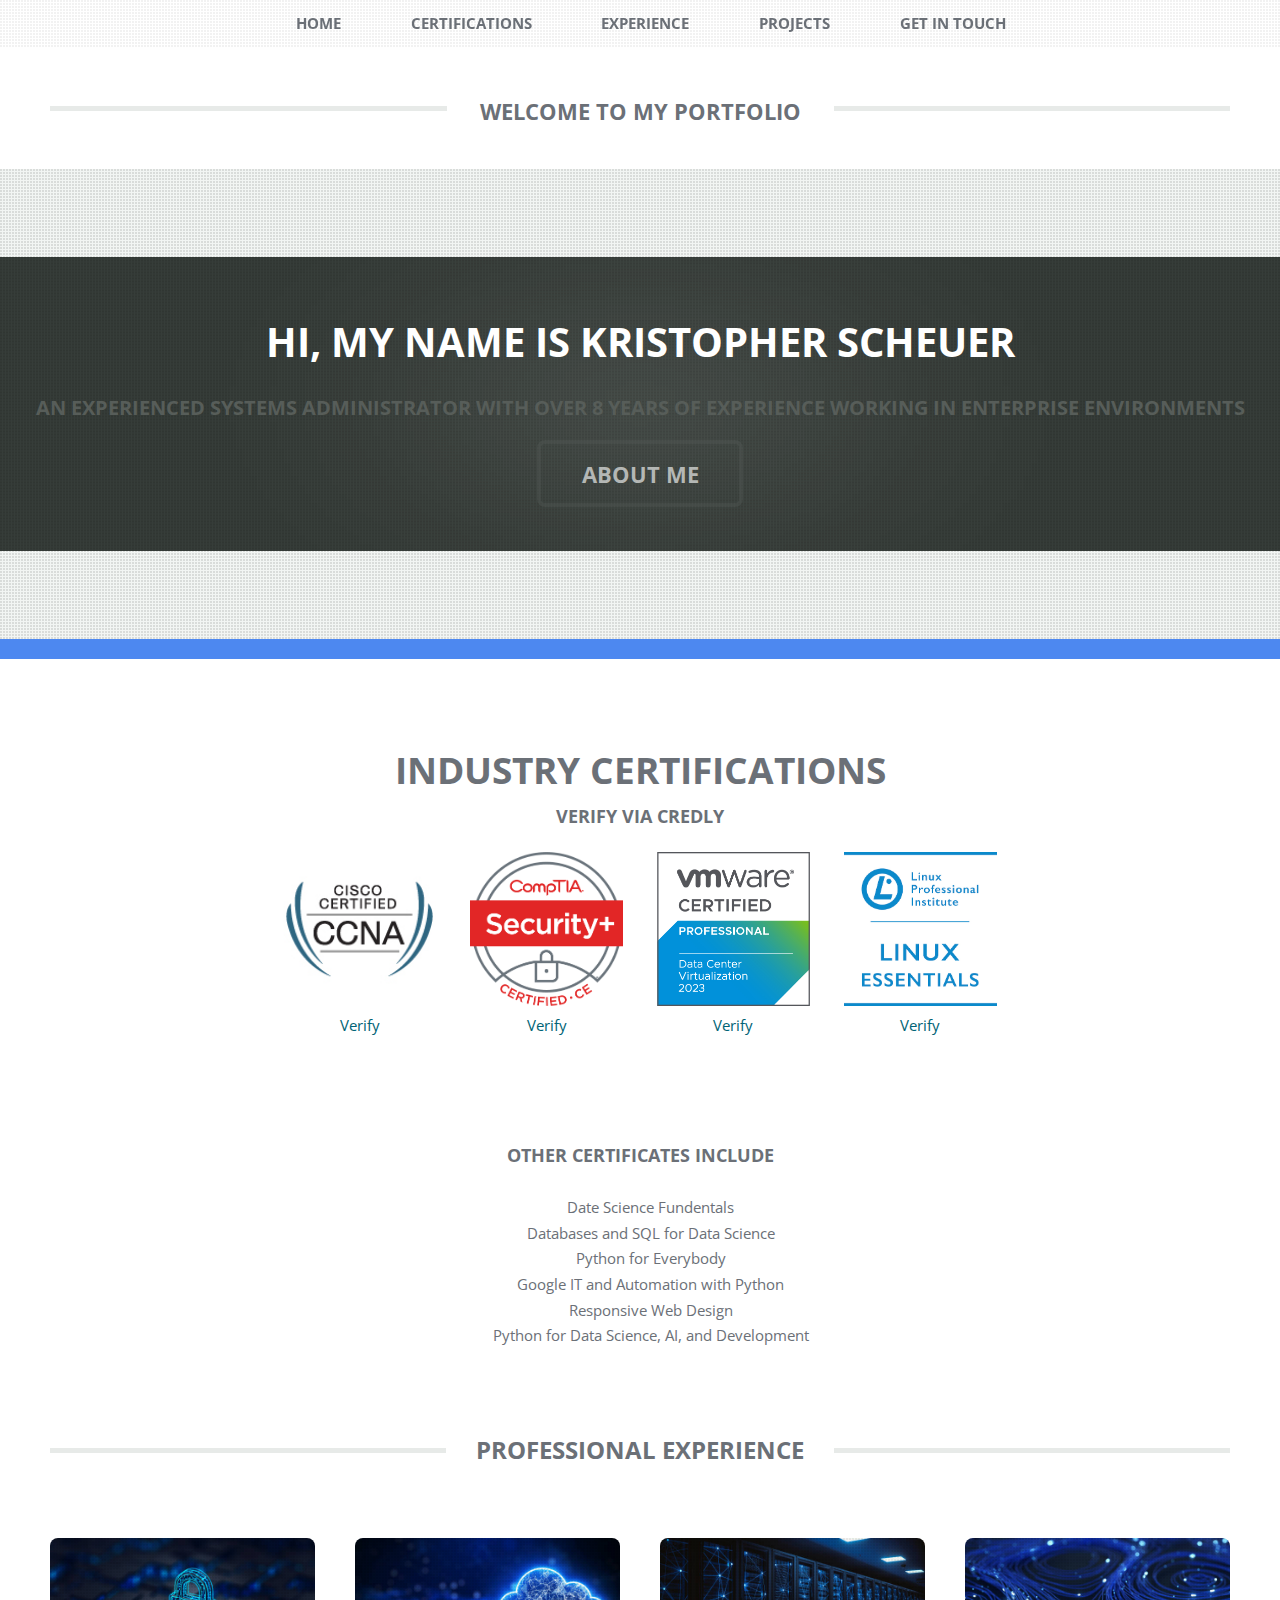
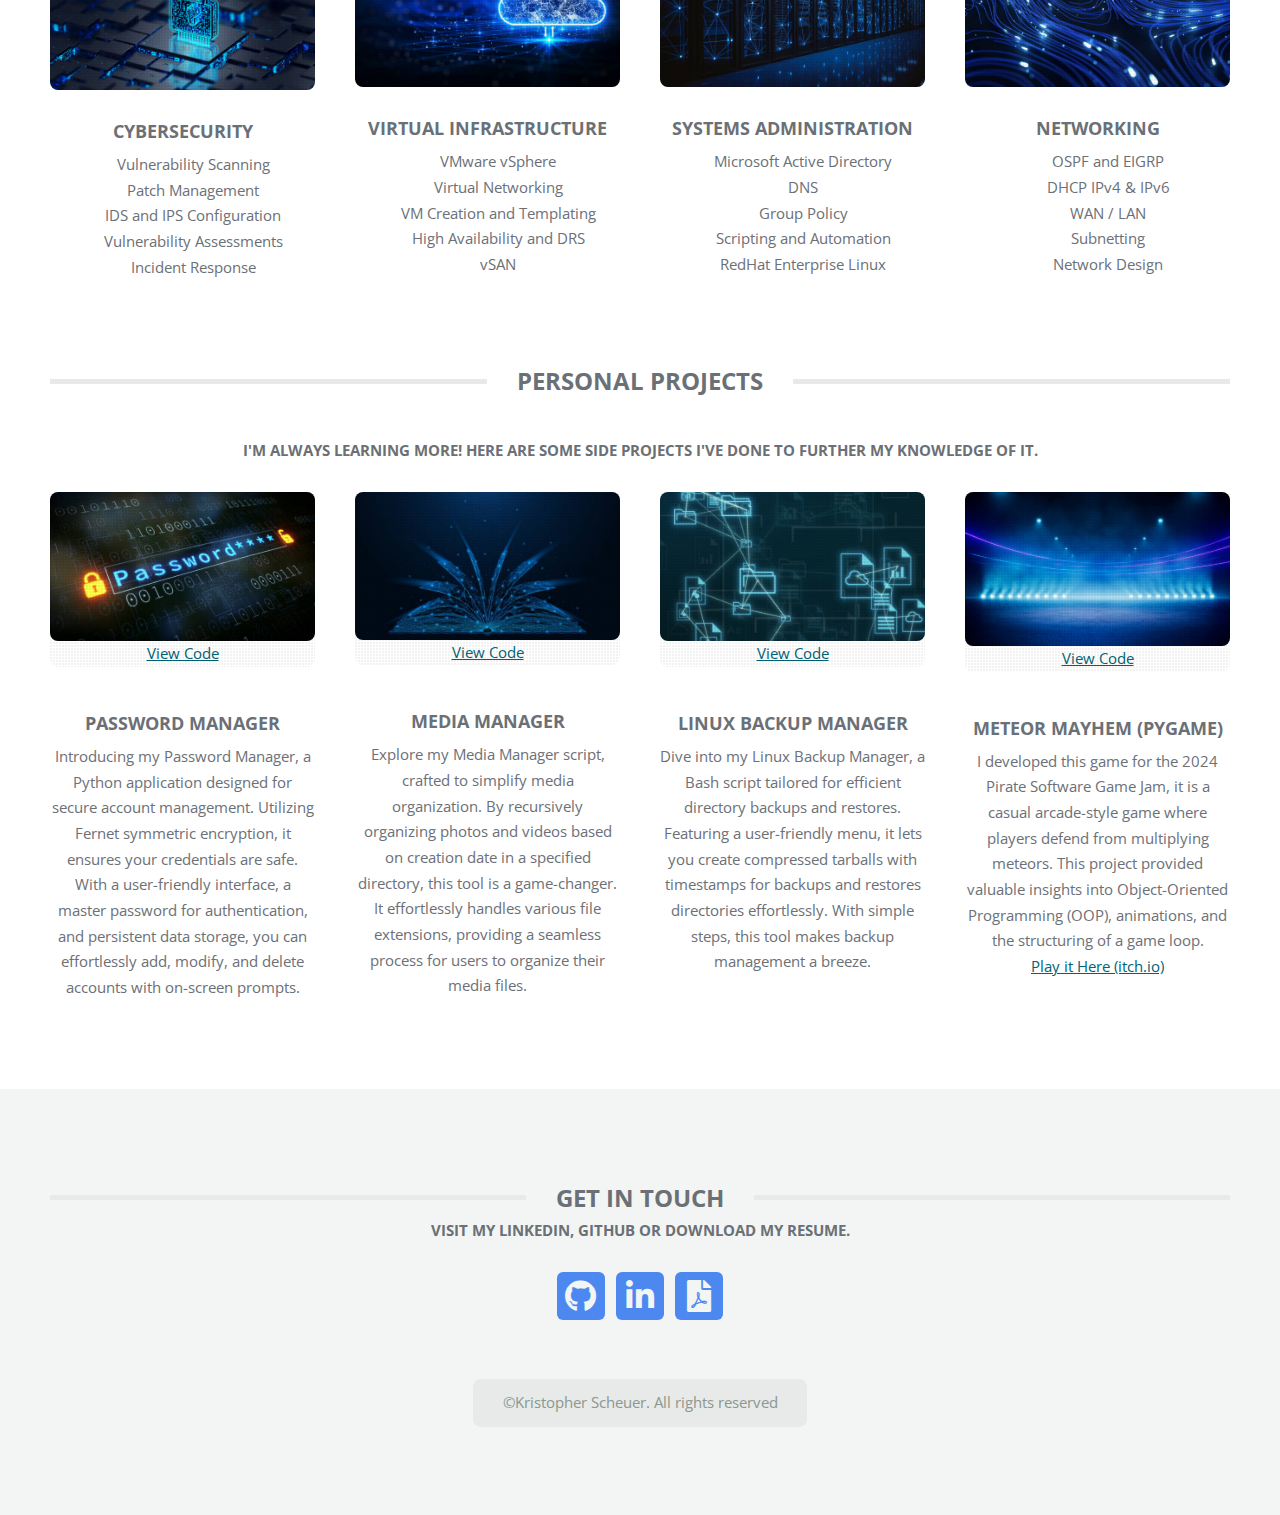
==== commit 7757cc72: "added link to game" ====
--- a/index.html
+++ b/index.html
@@ -209,19 +209,20 @@
 
 												</div>
 												<div class="col-3 col-6-medium col-12-small">
-
-													<!-- Feature -->
-														<section class="box feature">
-															<a href="https://github.com/KDScheuer/Meteor-Mayhem" target="_blank"
-															   class="image featured"><img src="images/game.jpg" alt="" />
-															   <p>View Code</a>  |  <a href="https://kdscheuer.itch.io/meteor-mayhem" target="_blank">itch.io</a></p>
+  													<!-- Project -->
+  														<section class="box feature">
+															<a href="https://github.com/KDScheuer/Meteor-Mayhem" target="_blank" 
+																class='image featured'><img src="images/game.jpg" alt="" />
+															   	<p>View Code</p></a>															   
 															<h3>Meteor Mayhem (PyGame)</h3>
-															<p>I developed Meteor Mayhem for the 2024 Pirate Software Game Jam, presenting a casual arcade-style game where players defend the planet from
-															multiplying meteors. This project provided valuable insights into Object-Oriented Programming (OOP), animations, and the importance of structuring
-															a game loop for a fast-paced gaming experience.</p>
-														</section>
-
-												</div>
+															<p>I developed this game for the 2024 Pirate Software Game Jam, it is a casual arcade-style game where players defend from multiplying meteors. 
+															This project provided valuable insights into Object-Oriented Programming (OOP), animations, and the structuring of a game loop.
+															<br>
+															<a href='https://kdscheuer.itch.io/meteor-mayhem' target='_blank'>Play it Here (itch.io)</a>
+															</p>
+														</section>
+												</div>
+
 											</div>
 										</div>
 									</section>
--- a/assets/css/main.css
+++ b/assets/css/main.css
@@ -3105,4 +3105,4 @@
 				font-size: 10pt;
 			}
 
-	}+	}
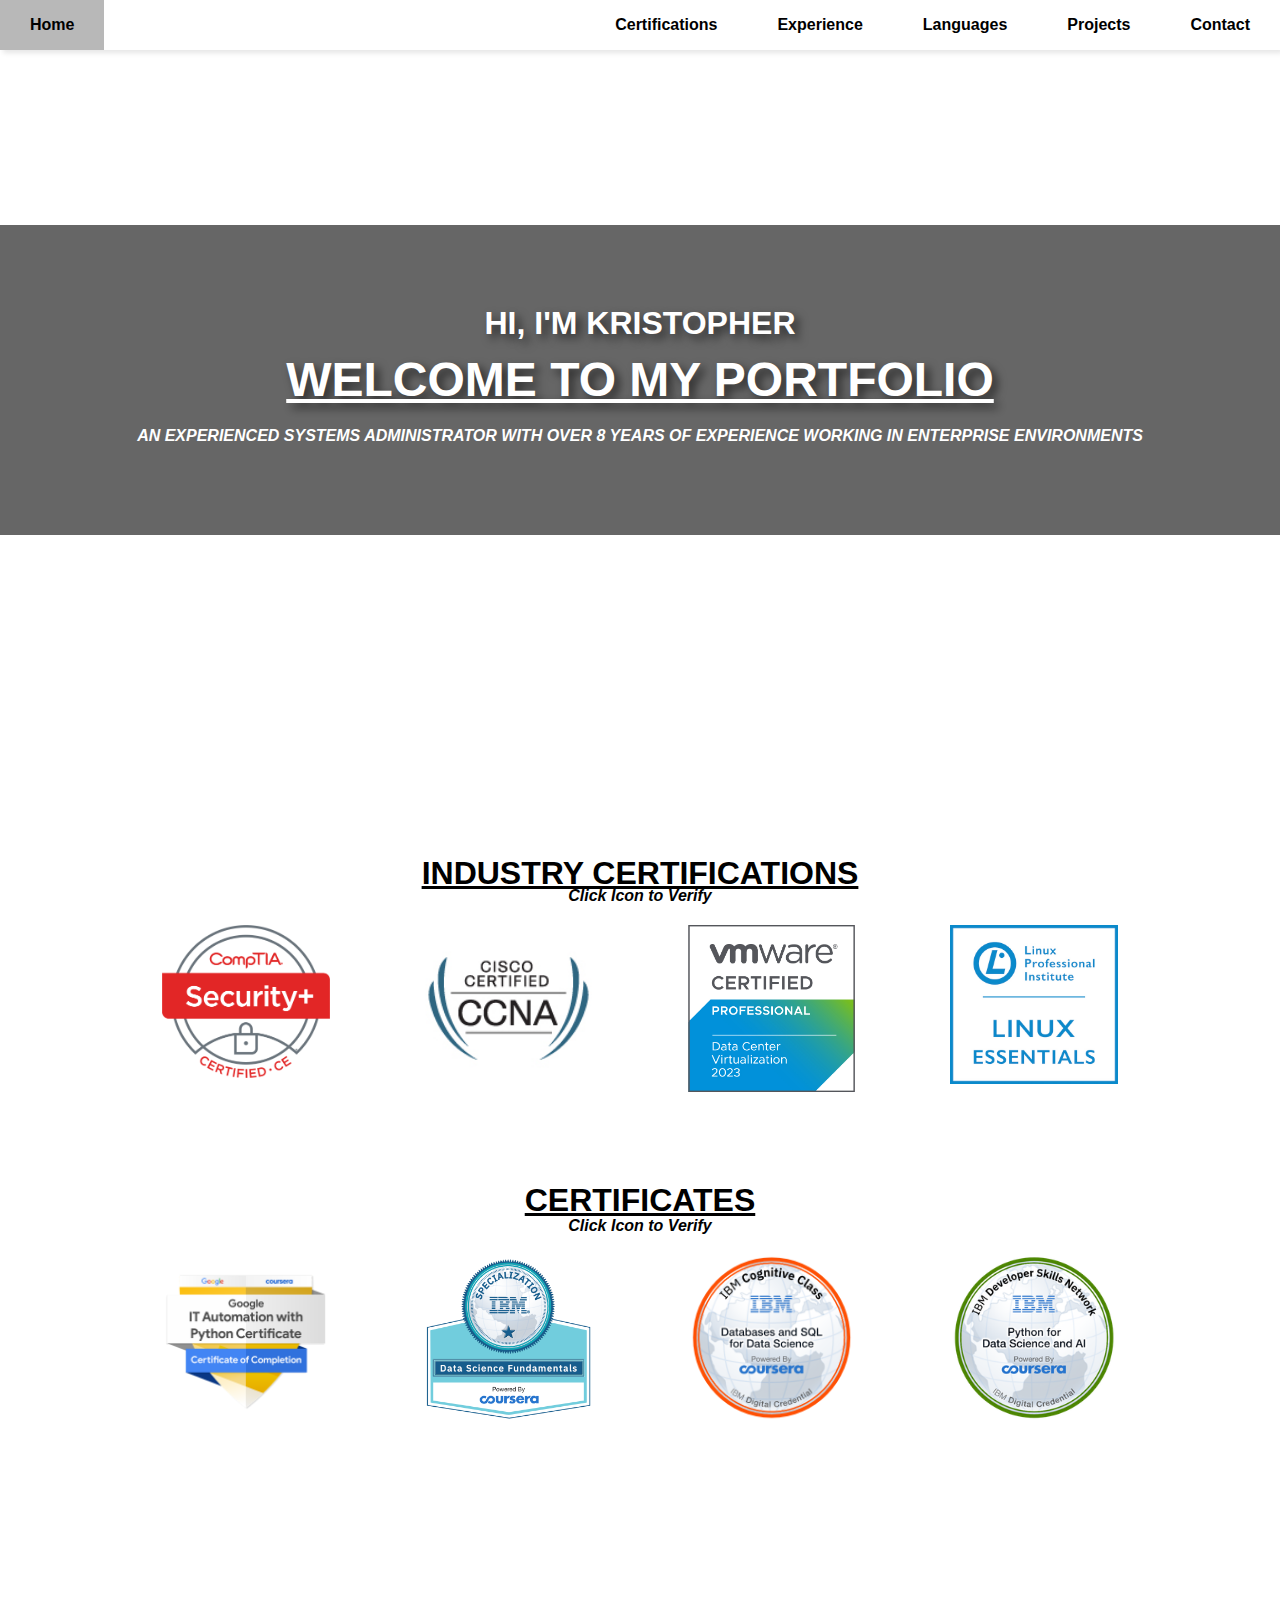
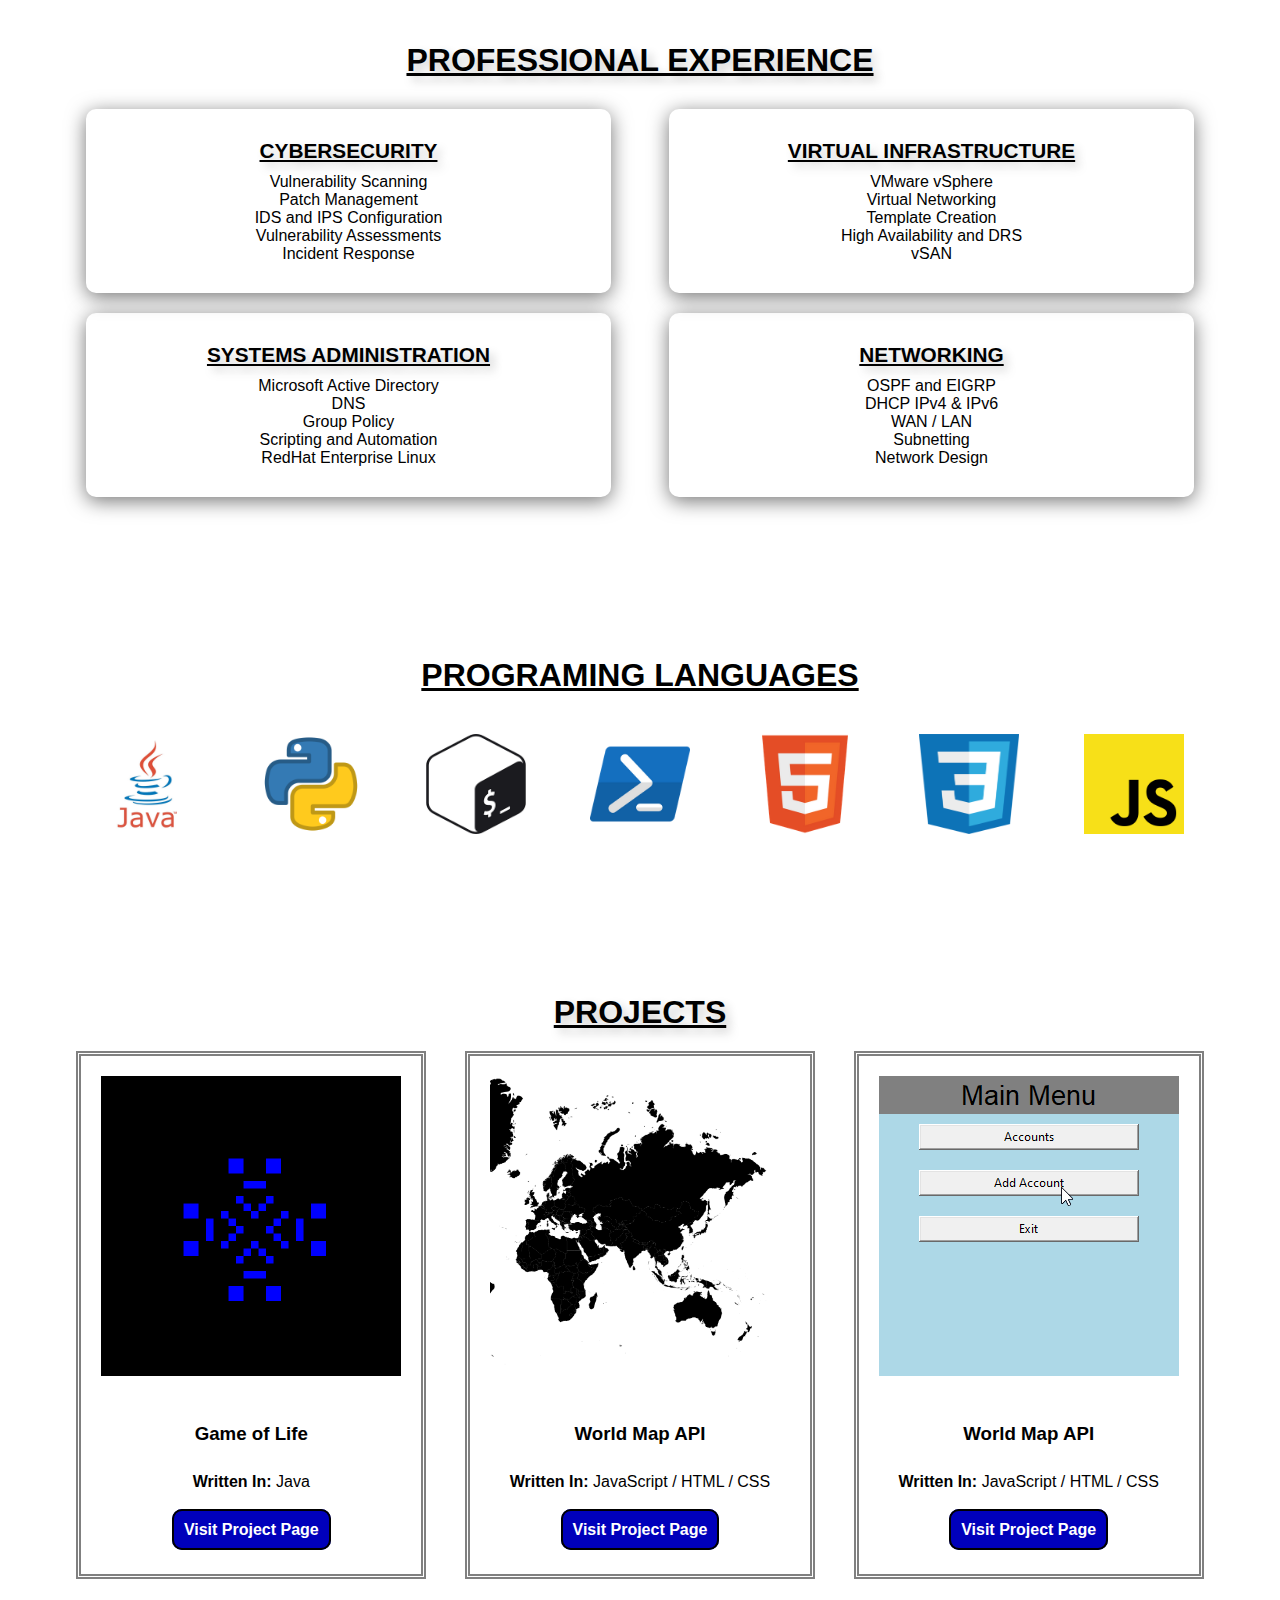
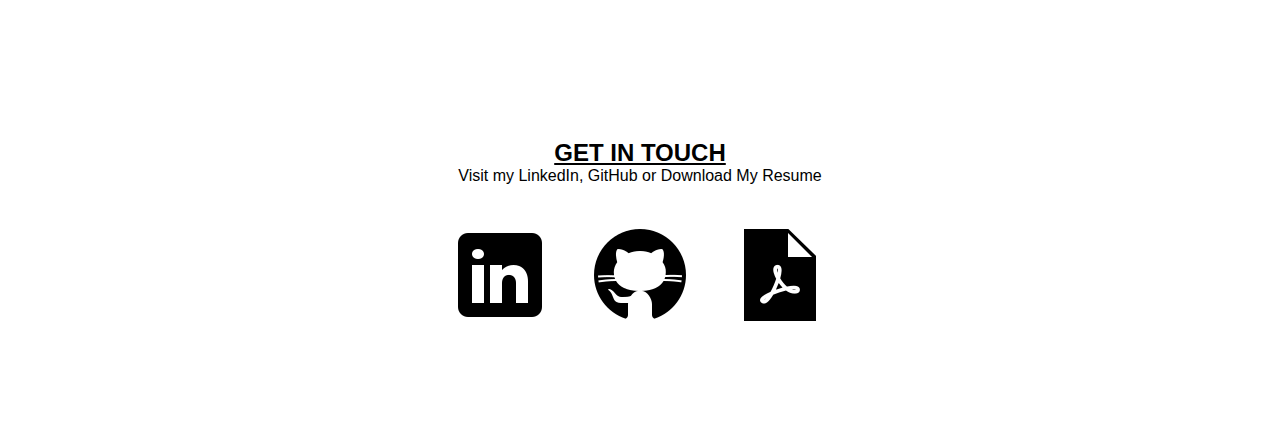
==== commit 0c260423: "Updated Website" ====
--- a/index.html
+++ b/index.html
@@ -1,279 +1,157 @@
-<!DOCTYPE HTML>
-<html>
-	<head>
-		<title>Kris Portfolio</title>
-		<meta charset="utf-8" />
-		<meta name="viewport" content="width=device-width, initial-scale=1, user-scalable=no" />
-		<link rel="stylesheet" href="assets/css/main.css" />
-	</head>
-	<body class="homepage is-preload">
-		<div id="page-wrapper">
+<!DOCTYPE html>
+<html lang="en">
+    <head>
+        <meta charset="UTF-8">
+        <meta http-equiv="X-UA-Compatible" content="IE=edge">
+        <meta name="viewport" content="width=device-width, inital-scale=1.0">
+        <link rel="stylesheet" href="css/main.css">
+        <title>Kris Portfolio</title>
+    </head>
+    <body>
+        <nav>
+            <ul class="sidebar">
+                <li onclick="hideSidebar()"><a href="#"><svg xmlns="http://www.w3.org/2000/svg" height="26" viewBox="0 -960 960 960" width="26"><path d="m256-200-56-56 224-224-224-224 56-56 224 224 224-224 56 56-224 224 224 224-56 56-224-224-224 224Z"/></svg></a></li>
+                <li><a href="#certifications">Certifications</a></li>
+                <li><a href="#experience">Experience</a></li>
+                <li><a href="#languages">Languages</a></li>
+                <li><a href="#projects">Projects</a></li>
+                <li><a href="#contact">Contact</a></li>
 
-			<!-- Header -->
-				<header id="header">
-					<div class="logo container">
-						<div>
-							<h1><a href="index.html" id="logo">Welcome to my Portfolio</a></h1>
-							<p></p>
-						</div>
-					</div>
-				</header>
-
-			<!-- Nav -->
-				<nav id="nav">
-					<ul>
-						<li><a href="#banner">Home</a></li>
-						<li><a href="#main">Certifications</a></li>
-						<li><a href="#experience">Experience</a></li>
-						<li><a href="#projects">Projects</a></li>
-						<li><a href="#footer">Get in Touch</a></li>
-					</ul>
-				</nav>
-
-			<!-- Banner -->
-				<section id="banner">
-					<div class="content">
-						<h2>Hi, My Name is Kristopher Scheuer</h2>
-						<p>An experienced Systems Administrator with over 8 years of experience working in enterprise environments</p>
-						<a href="#main" class="button">About Me</a>
-					</div>
-				</section>
-
-			<!-- Main -->
-				<section id="main">
-					<div class="container">
-						<div class="row gtr-200">
-							<div class="col-12">
-
-								<!-- Certifications -->
-									<section class="box highlight">
-										<header>
-											<h2>Industry Certifications</h2>
-											<h3>Verify via Credly</h3>
-										</header>
-										<ul class="special">
-											<li><a href="https://www.credly.com/badges/3273b836-5141-4347-afde-1e1775553c60"
-											       target="_blank" class="icon"><img src="./images/CCNA.jpg" alt="sec+">
-											       <p>Verify</p></a>
-											</li>
-											<li><a href="https://www.credly.com/badges/40a72d1d-c5ac-4be7-a688-89c4557aca56"
-											       target="_blank" class="icon"><img src="./images/Sec+.png" alt="sec+">
-											       <p>Verify</p></a>
-											</li>
-											<li><a href="https://www.credly.com/badges/c4a7e57f-d157-4d8c-8514-e4965594ed17"
-											       target="_blank" class="icon"><img src="./images/VCP.jpg" alt="sec+">
-											       <p>Verify</p></a>
-											</li>
-											<li><a href="https://cs.lpi.org/caf/Xamman/certification/verify/LPI000561786/rtazbr842g"
-											       target="_blank" class="icon"><img src="./images/LPIC.jpg" alt="sec+">
-											       <p>Verify</p></a>
-											</li>
-										</ul>
-										<header>
-											<p>Other Certificates Include</p>
-										</header>
-											<ul class="list">
-												<li>Date Science Fundentals</li>
-												<li>Databases and SQL for Data Science</li>
-												<li>Python for Everybody</li>
-												<li>Google IT and Automation with Python</li>
-												<li>Responsive Web Design</li>
-												<li>Python for Data Science, AI, and Development</li>
-											</ul>
-									</section>
-
-							</div>
-							<div class="col-12">
-
-								<!-- Experience -->
-									<section class="box features" id="experience">
-										<h2 class="major"><span>Professional Experience</span></h2>
-										<div>
-											<div class="row">
-												<div class="col-3 col-6-medium col-12-small">
-
-													<!-- Feature -->
-														<section class="box feature">
-															<a class="image featured"><img src="images/cyber-sec.jpg"/></a>
-															<h3>Cybersecurity</h3>
-															<ul class="list">
-															    <li>Vulnerability Scanning</li>
-																<li>Patch Management</li>
-																<li>IDS and IPS Configuration</li>
-																<li>Vulnerability Assessments</li>
-																<li>Incident Response</li>
-															</ul>
-														</section>
-
-												</div>
-												<div class="col-3 col-6-medium col-12-small">
-
-													<!-- Feature -->
-														<section class="box feature">
-															<a class="image featured"><img src="images/virt-infa.jpg"/></a>
-															<h3>Virtual Infrastructure</h3>
-															<ul class="list">
-																<li>VMware vSphere</li>
-																<li>Virtual Networking</li>
-																<li>VM Creation and Templating</li>
-																<li>High Availability and DRS</li>
-																<li>vSAN</li>
-															</ul>
-														</section>
-
-												</div>
-												<div class="col-3 col-6-medium col-12-small">
-
-													<!-- Feature -->
-														<section class="box feature">
-															<a class="image featured"><img src="images/sys-admin.jpg"/></a>
-															<h3>Systems Administration</h3>
-															<ul class="list">
-																<li>Microsoft Active Directory</li>
-																<li>DNS</li>
-																<li>Group Policy</li>
-																<li>Scripting and Automation</li>
-																<li>RedHat Enterprise Linux</li>
-															</ul>
-														</section>
-
-												</div>
-												<div class="col-3 col-6-medium col-12-small">
-
-													<!-- Feature -->
-														<section class="box feature">
-															<a class="image featured"><img src="images/net.jpg"/></a>
-															<h3>Networking</h3>
-															<ul class="list">
-																<li>OSPF and EIGRP</li>
-																<li>DHCP IPv4 & IPv6</li>
-																<li>WAN / LAN</li>
-																<li>Subnetting</li>
-																<li>Network Design</li>
-															</ul>
-														</section>
-
-												</div>
-											</div>
-										</div>
-									</section>
-
-							</div>
-							<div class="col-12">
-									<!-- Projects -->
-									<section class="box features" id="projects">
-										<h2 class="major"><span>Personal Projects</span></h2>
-										<h3 class="major">I'm always learning more! Here are some side projects I've done to further my knowledge of IT.</h3>
-										<div>
-											<div class="row">
-												<div class="col-3 col-6-medium col-12-small">
-
-													<!-- Project -->
-														<section class="box feature">
-															<a href="https://github.com/KDScheuer/Password-Manager" target="_blank"
-															   class="image featured"><img src="images/passwd-man.jpg" alt="" />
-															   <p>View Code</p></a>
-															<h3>Password Manager</h3>
-															<p>Introducing my Password Manager, a Python application designed for secure account management. Utilizing Fernet symmetric encryption, 
-															it ensures your credentials are safe. With a user-friendly interface, a master password for authentication, and persistent data storage, 
-															you can effortlessly add, modify, and delete accounts with on-screen prompts.</p>
-														</section>
-
-												</div>
-												<div class="col-3 col-6-medium col-12-small">
-
-													<!-- Project -->
-														<section class="box feature">
-															<a href="https://github.com/KDScheuer/Image-Video-Clean-Up-Script" target="_blank"
-															   class="image featured"><img src="images/file-man.jpg" alt="" />
-															   <p>View Code</p></a>
-															<h3>Media Manager</h3>
-															<p>Explore my Media Manager script, crafted to simplify media organization. By recursively organizing photos and videos based on creation 
-															date in a specified directory, this tool is a game-changer. It effortlessly handles various file extensions, providing a seamless process 
-															for users to organize their media files.</p>
-														</section>
-
-												</div>
-												<div class="col-3 col-6-medium col-12-small">
-
-													<!-- Project -->
-														<section class="box feature">
-															<a href="https://github.com/KDScheuer/Linux-Backup-Utility" target="_blank" 
-															   class="image featured"><img src="images/backup-man.jpg" alt="" />
-															   <p>View Code</p></a>
-															<h3>Linux BackUp Manager</h3>
-															<p>Dive into my Linux Backup Manager, a Bash script tailored for efficient directory backups and restores. Featuring a user-friendly menu,
-															it lets you create compressed tarballs with timestamps for backups and restores directories effortlessly. With simple steps, this tool makes
-															backup management a breeze.</p>
-														</section>
-
-												</div>
-												<div class="col-3 col-6-medium col-12-small">
-  													<!-- Project -->
-  														<section class="box feature">
-															<a href="https://github.com/KDScheuer/Meteor-Mayhem" target="_blank" 
-																class='image featured'><img src="images/game.jpg" alt="" />
-															   	<p>View Code</p></a>															   
-															<h3>Meteor Mayhem (PyGame)</h3>
-															<p>I developed this game for the 2024 Pirate Software Game Jam, it is a casual arcade-style game where players defend from multiplying meteors. 
-															This project provided valuable insights into Object-Oriented Programming (OOP), animations, and the structuring of a game loop.
-															<br>
-															<a href='https://kdscheuer.itch.io/meteor-mayhem' target='_blank'>Play it Here (itch.io)</a>
-															</p>
-														</section>
-												</div>
-
-											</div>
-										</div>
-									</section>
-							</div>
-						</div>
-					</div>
-				</section>
-
-			<!-- Footer -->
-				<footer id="footer">
-					<div class="container">
-						<div class="row gtr-200">
-							<div class="col-12">
-
-								<!-- Contact -->
-									<section>
-										<!-- Include Font Awesome CSS from CDN -->
-										<link rel="stylesheet" href="https://cdnjs.cloudflare.com/ajax/libs/font-awesome/5.15.3/css/all.min.css" integrity="sha512-Oh+MvZ7dQENtRVxRtjI2+A5WPEL6GHRd8dt7VbUAsFddI1S/ZMbdKbKUQ5Q0vm5PXMPz4D7JxAM+skA5EaT6GA==" crossorigin="anonymous" />
-
-										<h2 class="major"><span>Get in touch</span></h2>
-										<h3 class="major">Visit my LinkedIn, GitHub or Download my Resume.</h3>
-										<ul class="contact">
-											<li><a class="fab fa-github icon brands" href="https://github.com/KDScheuer" target="_blank"></a></li>
-											<li><a class="icon brands fa-linkedin-in" href="https://www.linkedin.com/in/kdscheuer/" target="_blank"><span class="label">LinkedIn</span></a></li>
-											<li><a class="fas fa-file-pdf" href="./assets/Resume/Resume Jan 6.pdf"></a></li>
-										</ul>
-									</section>
-
-							</div>
-						</div>
-
-						<!-- Copyright -->
-							<div id="copyright">
-								<ul class="menu">
-									<li>&copy;Kristopher Scheuer. All rights reserved</li>
-								</ul>
-							</div>
-
-					</div>
-				</footer>
-
-		</div>
-
-		<!-- Scripts -->
-			<script src="assets/js/jquery.min.js"></script>
-			<script src="assets/js/jquery.dropotron.min.js"></script>
-			<script src="assets/js/jquery.scrolly.min.js"></script>
-			<script src="assets/js/browser.min.js"></script>
-			<script src="assets/js/breakpoints.min.js"></script>
-			<script src="assets/js/util.js"></script>
-			<script src="assets/js/main.js"></script>
-
-	</body>
-</html>
+            </ul>
+            <ul>
+                <li><a href="#">Home</a></li>
+                <li class="hideOnMobile"><a href="#certifications">Certifications</a></li>
+                <li class="hideOnMobile"><a href="#experience">Experience</a></li>
+                <li class="hideOnMobile"><a href="#languages">Languages</a></li>
+                <li class="hideOnMobile"><a href="#projects">Projects</a></li>
+                <li class="hideOnMobile"><a href="#contact">Contact</a></li>
+                <li class="menuButton" onclick="showSidebar()"><a href="#"><svg xmlns="http://www.w3.org/2000/svg" height="26" viewBox="0 -960 960 960" width="26"><path d="M120-240v-80h720v80H120Zm0-200v-80h720v80H120Zm0-200v-80h720v80H120Z"/></svg></a></li>
+            </ul>
+        </nav>
+        <section class="hero">
+            <div class="content">
+                <h2>HI, I'M KRISTOPHER</h2>
+                <h1>WELCOME TO MY PORTFOLIO</h1>
+                <p>AN EXPERIENCED SYSTEMS ADMINISTRATOR WITH OVER 8 YEARS OF EXPERIENCE WORKING IN ENTERPRISE ENVIRONMENTS</p>
+            </div>
+            </section>
+        <section id="certifications" class="certifications">
+            <h2>INDUSTRY CERTIFICATIONS</h2>
+            <p style="margin-top: -15px;">Click Icon to Verify</p>
+            <div class="certImages">
+                <a href="https://www.credly.com/badges/40a72d1d-c5ac-4be7-a688-89c4557aca56" target="_blank"><img src="./Assets/Sec+.png" alt="CompTIA Security Plus"></a>
+                <a href="https://www.credly.com/badges/3273b836-5141-4347-afde-1e1775553c60" target="_blank"><img src="./Assets/CCNA.jpg" alt="Cisco Certified Networking Assoicate"></a>
+                <a href="https://www.credly.com/badges/c4a7e57f-d157-4d8c-8514-e4965594ed17" target="_blank"><img src="./Assets/VCP.jpg" alt="VMware Certified Professional"></a>
+                <a href="https://cs.lpi.org/caf/Xamman/certification/verify/LPI000561786/rtazbr842g" target="_blank"><img src="./Assets/LPIC.jpg" alt="Linux Professional Institute - Essentials"></a>
+            </div>
+            <div style="height: 4vh;"></div>
+            <h2 class="certificates">CERTIFICATES</h2>
+            <p style="margin-top: -22px;">Click Icon to Verify</p>
+            <div class = "certImages">
+                <a href="https://www.credly.com/badges/cce54876-2c4c-4d04-ab6a-d2256a6eff1f" target="_blank"><img src="./Assets/googleAutomation.png" alt="Google Automation with Python"></a>
+                <a href="https://www.credly.com/badges/8f90baab-f295-4a45-89d9-39600d1fdfad" target="_blank"><img src="./Assets/Data_Science.png" alt="Python for Data Science"></a>
+                <a href="https://www.credly.com/badges/14e64a5a-2358-4202-9110-962c62622942" target="_blank"><img src="./Assets/DBandSQL.png" alt="IBM Databases and SQL"></a>
+                <a href="https://www.credly.com/badges/38b2c20c-6a42-4461-9459-e4e7b6a9f6be" target="_blank"><img src="./Assets/Python_AI.png" alt="Python for AI and Development"></a>
+            </div>
+        </section>
+        <div class="sectionBreak"></div>
+        <section id="experience" class="experience">
+            <h2>PROFESSIONAL EXPERIENCE</h2>
+            <div class="domainContainer">
+                <div class="domain">
+                    <h3>CYBERSECURITY</h3>
+                    <p>Vulnerability Scanning</p>
+                    <p>Patch Management</p>
+                    <p>IDS and IPS Configuration</p>
+                    <p>Vulnerability Assessments</p>
+                    <p>Incident Response</p>
+                </div>
+                <div class="domain">
+                    <h3>VIRTUAL INFRASTRUCTURE</h3>
+                    <p>VMware vSphere</p>
+                    <p>Virtual Networking</p>
+                    <p>Template Creation</p>
+                    <p>High Availability and DRS</p>
+                    <p>vSAN</p>
+                </div>
+                <div class="domain">
+                    <h3>SYSTEMS ADMINISTRATION</h3>
+                    <p>Microsoft Active Directory</p>
+                    <p>DNS</p>
+                    <p>Group Policy</p>
+                    <p>Scripting and Automation</p>
+                    <p>RedHat Enterprise Linux</p>
+                </div>
+                <div class="domain">
+                    <h3>NETWORKING</h3>
+                    <p>OSPF and EIGRP</p>
+                    <p>DHCP IPv4 & IPv6</p>
+                    <p>WAN / LAN</p>
+                    <p>Subnetting</p>
+                    <p>Network Design</p>
+                </div>
+            </div>
+        </section>
+        <div class="sectionBreak"></div>
+        <section id="languages" class="languages">
+            <h2>PROGRAMING LANGUAGES</h2>
+            <div class="langIcons">
+                <img src="./Assets/java.jpg" style="border-radius: 20px;">
+                <img src="./Assets/python.png">
+                <img src="./Assets/shell.png" style="border-radius: 20px;">
+                <img src="./Assets/powershell.png">
+                <img src="./Assets/html.png">
+                <img src="./Assets/css.png">
+                <img src="./Assets/js.png">
+            </div>
+        </section>
+        <div class="sectionBreak"></div>
+        <section id="projects" class="projects">
+            <h2>PROJECTS</h2>
+            <div class="projectsContainer">
+                <div class="project">
+                    <div class="projectImg">
+                        <img src="./Assets/Project1/project_gif.gif" alt="Game of Life">
+                    </div>
+                    <div class="projectText">
+                        <h3 style="margin-top: 20px;">Game of Life</h3>
+                        <p><b>Written In: </b>Java</p>
+                        <a href="./project1.html">Visit Project Page</a>
+                    </div>
+                </div>
+                <div class="project">
+                    <div class="projectImg">
+                        <img src="./Assets/Project2/project_gif.gif" alt="World Map APIe">
+                    </div>
+                    <div class="projectText">
+                        <h3 style="margin-top: 20px;">World Map API</h3>
+                        <p><b>Written In: </b>JavaScript / HTML / CSS</p>
+                        <a href="./project2.html">Visit Project Page</a>
+                    </div>
+                </div>
+                <div class="project">
+                    <div class="projectImg">
+                        <img src="./Assets/Project3/project_gif.gif" alt="Password Manager">
+                    </div>
+                    <div class="projectText">
+                        <h3 style="margin-top: 20px;">World Map API</h3>
+                        <p><b>Written In: </b>JavaScript / HTML / CSS</p>
+                        <a href="./project3.html">Visit Project Page</a>
+                    </div>
+                </div>
+            </div>
+        </section>
+        <div class="sectionBreak"></div>
+        <section id="contact" class="contact">
+            <h2>GET IN TOUCH</h2>
+            <p>Visit my LinkedIn, GitHub or Download My Resume</p>
+            <div class="contactIcons">
+                <a href="https://www.linkedin.com/in/kdscheuer/" target="_blank"><img src="./Assets/linkedin.png" alt="LinkedIn Icon"></a>
+                <a href="https://github.com/KDScheuer" target="_blank"><img src="./Assets/github.png" alt="GitHub Icon"></a>
+                <a href="./Assets/Resume Jan 6.pdf"><img src="./Assets/pdf.png" alt="PDF Icon"></a>
+            </div>
+        </section>
+        <div class="sectionBreak">©Kristopher Scheuer. All rights reserved</div>
+        <script src="./js/menu.js"></script>
+    </body>
+</html>--- a/css/main.css
+++ b/css/main.css
@@ -0,0 +1,368 @@
+* {
+    margin: 0;
+    padding: 0;
+}
+html {
+    scroll-behavior: smooth;
+}
+body {
+    min-height: 100vh;
+    font-family: 'Segoe UI', Tahoma, Geneva, Verdana, sans-serif;
+    position: relative;
+    background-color: white;
+}
+nav {
+    background-color: white;
+    box-shadow: 3px 3px 5px rgba(0, 0, 0, 0.1);
+}
+nav ul {
+    width: 100%;
+    list-style: none;
+    display: flex;
+    justify-content: flex-end;
+    align-items: center;
+}
+nav li {
+    height: 50px;
+    font-weight: bold;
+}
+nav a {
+    height: 100%;
+    padding: 0 30px;
+    text-decoration: none;
+    display: flex;
+    align-items: center;
+    color: black;
+}
+nav a:hover {
+    background-color: #b8b8b8;
+}
+nav li:first-child {
+    margin-right: auto;
+}
+.sidebar {
+    position: fixed;
+    top: 0;
+    right: 0;
+    height: 100vh;
+    width: 250px;
+    z-index: 1000;
+    background-color: rgba(255, 255, 255, 0.2);
+    backdrop-filter: blur(10px);
+    box-shadow: -10px 0 10px rgba(0, 0, 0, 0.1);
+    display: none;
+    flex-direction: column;
+    align-items: flex-start;
+    justify-content: flex-start;
+}
+.sidebar li {
+    width: 100%;
+}
+.sidebar a {
+    width: 100%;
+}
+.menuButton {
+    display: none;
+}
+
+.hero {
+    position: relative;
+    background-image: url(../Assets/banner.jpg);
+    background-size: cover;
+    background-repeat: no-repeat;
+    background-position: center;
+    height: 80vh;
+    margin-top: -30px;
+    z-index: -1;
+  }
+  
+  .hero .content {
+    position: absolute;
+    top: 50%;
+    left: 50%;
+    transform: translate(-50%, -50%);
+    background-color: rgba(0, 0, 0, .6);
+    box-sizing: border-box;
+    color: white;
+    width: 100%;
+    text-align: center;
+    padding: 70px;
+    border-top: 5px solid white;
+    border-bottom: 5px solid white;
+  }
+.hero h1 {
+    margin: 10px;
+    font-size: 3em;
+    text-shadow: 5px 5px 10px rgba(0, 0, 0, 0.6);
+    text-decoration: underline;
+}
+.hero h2 {
+    margin: 10px;
+    font-size: 2em;
+    text-shadow: 5px 5px 10px rgba(0, 0, 0, 0.6);
+}
+.hero p {
+    margin: 20px ;
+    font-weight: bold;
+    font-style: italic;
+}
+
+
+.certifications {
+    box-sizing: border-box;
+    width: 95%;
+    height: min-content;
+    margin: 30px auto;
+    text-align: center;
+    padding: 75px 50px 75px 50px;
+}
+
+.certifications h2 {
+    color: black;
+    font-size: 2em;
+    text-decoration: underline;
+    margin: 10px;
+}
+
+.certifications p {
+    margin: 20px;
+    color: black;
+    font-weight: bold;
+    font-style: italic;
+}
+
+.certifications .certImages {
+    display: flex;
+    justify-content: space-evenly;
+    flex-wrap: wrap;
+    gap: 15px;
+}
+
+.certifications .certImages a {
+    display: block; 
+    width: 15%; 
+}
+
+.certifications img {
+    width: 100%;
+    height: auto;
+}
+
+.certifications .certificates {
+    margin-top: 50px;
+    margin-bottom: 20px;
+}
+
+
+
+.experience {
+    box-sizing: border-box;
+    width: 95%;
+    height: min-content;
+    margin: 30px auto;
+    padding: 25px;
+    text-align: center;
+
+}
+
+.experience h2 {
+    color: black;
+    font-size: 2em;
+    text-decoration: underline;
+    text-shadow: 5px 5px 10px rgba(0, 0, 0, 0.2);
+    margin: 10px;
+    margin-bottom: 20px;
+    
+}
+
+.experience h3 {
+    text-decoration: underline;
+    font-size: 1.3em;
+    text-shadow: 5px 5px 10px rgba(0, 0, 0, 0.2);
+    margin-bottom: 10px;
+}
+.experience .domainContainer {
+    display: flex;
+    flex-wrap: wrap;
+    justify-content: space-around; 
+    
+}
+
+.experience .domain {
+    box-sizing: border-box;
+    width: 45%;
+    min-width: min-content;
+    margin: 10px;
+    text-align: center;
+    padding: 30px;
+    border-radius: 10px;
+    box-shadow: 0 4px 20px rgba(0, 0, 0, 0.547); 
+}
+
+.languages {
+    box-sizing: border-box;
+    width: 95%;
+    height: min-content;
+    margin: 30px auto;
+    text-align: center;
+    padding: 10px;
+    border-radius: 30px;
+}
+.languages h2 {
+    color: black;
+    font-size: 2em;
+    text-decoration: underline;
+    margin: 10px;
+    margin-bottom: 30px;
+}
+.languages .langIcons {
+    display: flex;
+    flex-wrap: wrap;
+    justify-content: space-evenly;
+}
+
+.languages img {
+    margin: 10px;
+    width: 100px;
+    height: 100px;
+}
+
+.projects {
+    box-sizing: border-box;
+    width: 95%;
+    height: min-content;
+    margin: 30px auto;
+    padding: 25px;
+    text-align: center;
+}
+.projects h2 {
+    color: black;
+    font-size: 2em;
+    text-decoration: underline;
+    text-shadow: 5px 5px 10px rgba(0, 0, 0, 0.2);
+    margin: 10px;
+    margin-bottom: 20px;
+}
+.projectsContainer {
+    display: flex;
+    flex-wrap: wrap;
+    justify-content: space-around; 
+}
+.projects .project {
+    width: 30%;  
+    box-sizing: border-box;
+    border: 5px double gray;
+    padding: 20px;
+    gap: 10px;
+    display: flex;
+    flex-direction: column;
+}
+
+.projectImg img {
+    width: 100%;
+    height: 300px;
+    object-fit: cover;
+}
+
+.projectText {
+    line-height: 3em;
+    flex-grow: 1;
+}
+.project a {
+    text-decoration: none;
+    color:white;
+    background-color: rgb(0, 0, 187);
+    padding: 10px;
+    border-radius: 10px;
+    margin-top: 20px;
+    border: 2px solid black;
+    font-weight: bold;
+}
+
+.sectionBreak {
+    height: 5vh;
+    background-image: url(../Assets/banner.jpg);
+    background-size: cover;
+    background-repeat: no-repeat;
+    background-position: center;
+    color: white;
+    text-align: center;
+}
+
+.certifications .certImages a:hover, .contactIcons a:hover {
+    margin-top: -20px;
+    cursor: pointer;
+}
+.project a:hover {
+    background-color: #f0f0f0;
+    cursor: pointer;
+    color: black;
+}
+
+.contact {
+    padding: 60px;
+    text-align: center;
+}
+.contact h2 {
+    text-decoration: underline;
+}
+.contactIcons {
+    margin-top: 40px;
+    display: flex;
+    justify-content: center;
+    gap: 40px;
+    flex-wrap: no-wrap;
+}
+
+
+@media(max-width: 550px) {
+    .contactIcons img {
+        height: 75px;
+        width: 75px;
+    }
+    .hero .content h1 {
+        display: none;
+    }
+}
+@media(max-width: 650px) {
+    .experience .domain {
+        width: 80%;
+    }
+    .projects .project {
+        min-width: 80%;
+    }
+    .hero .h2 {
+        margin-bottom: 50px;
+    }
+}
+@media(max-width: 850px){
+    .hero h1 {
+        font-size: 2em;
+    }
+    .hero p {
+        margin: 10px;
+        font-size: .75em;
+    }
+}
+@media(max-width: 800px) {
+    .hideOnMobile {
+        display: none;
+    }
+    .menuButton {
+        display: block;
+    }
+    .certifications .certImages a {
+        width: 45%;
+        height: auto;
+    }
+    .projects .project {
+        width: 45%;
+        margin: 10px;
+    }
+}
+
+@media(max-width: 400px) {
+    .sidebar{
+        width: 100%;
+    }
+}
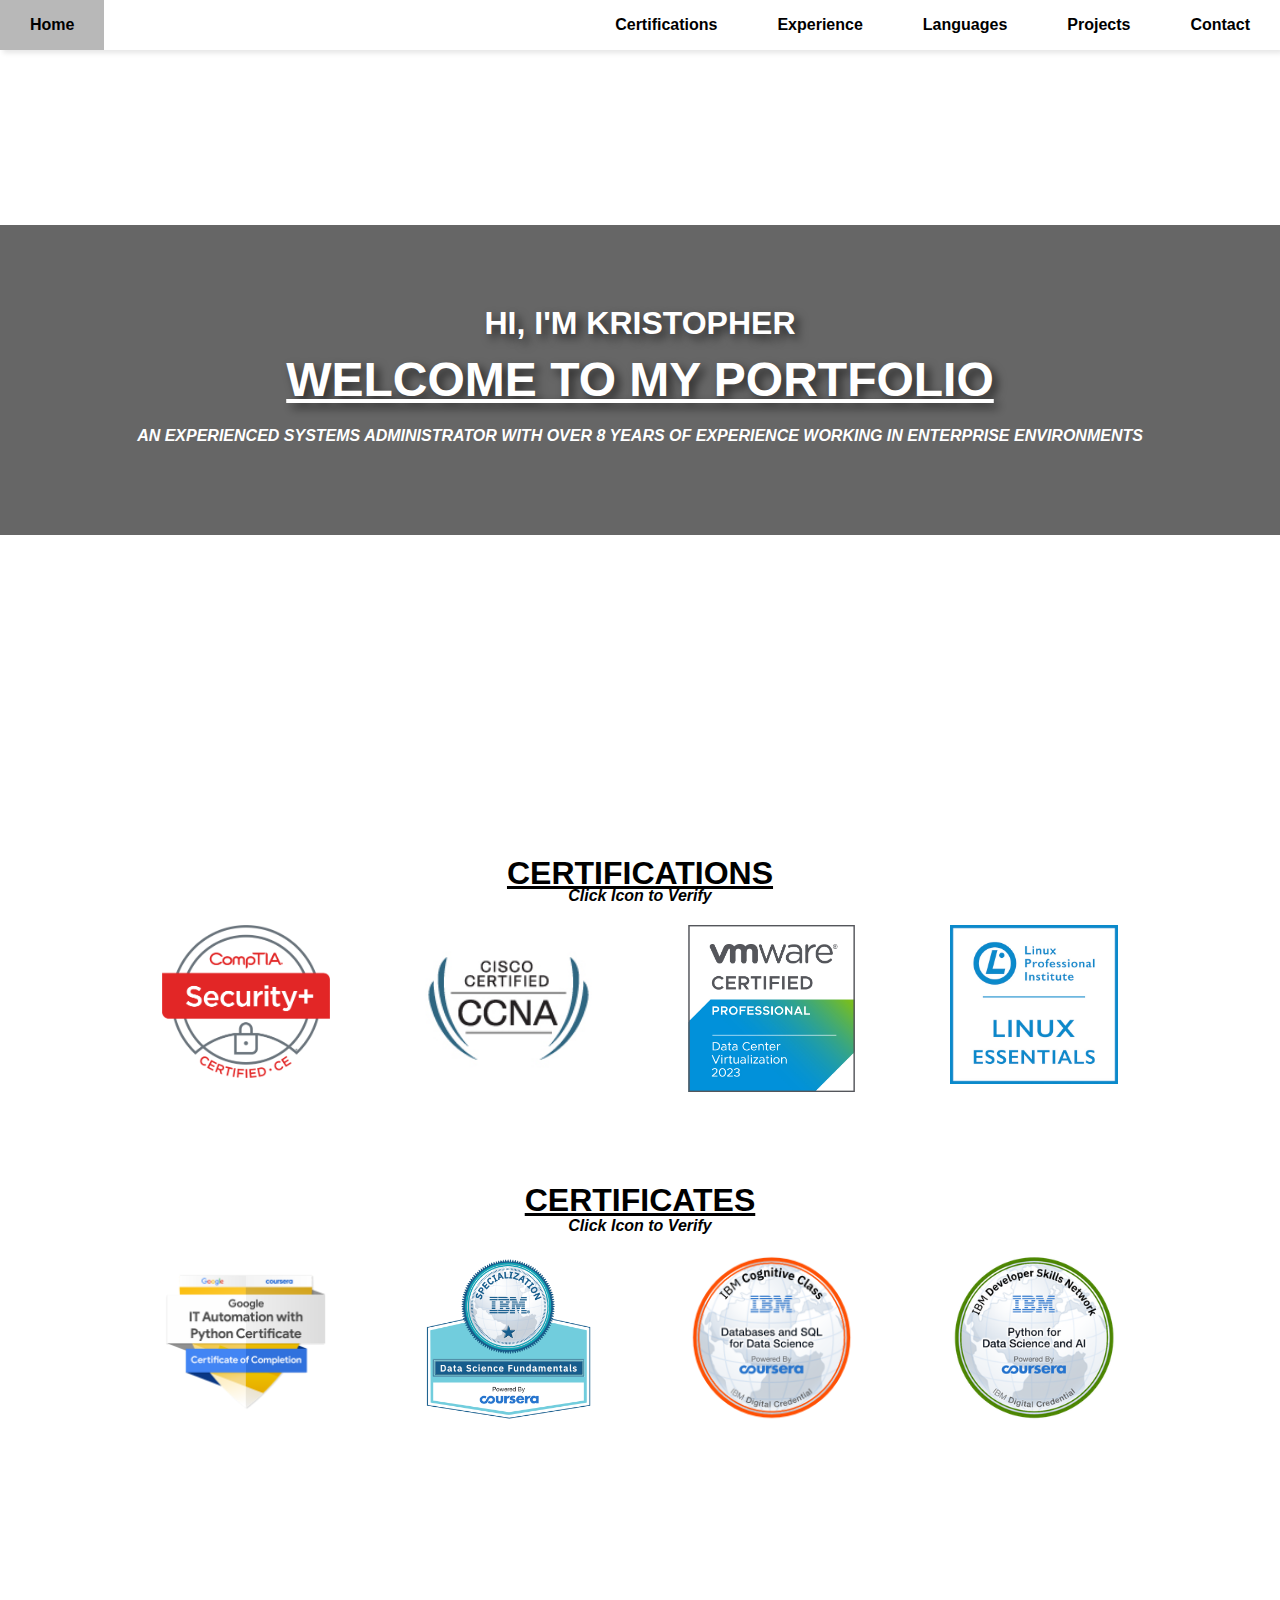
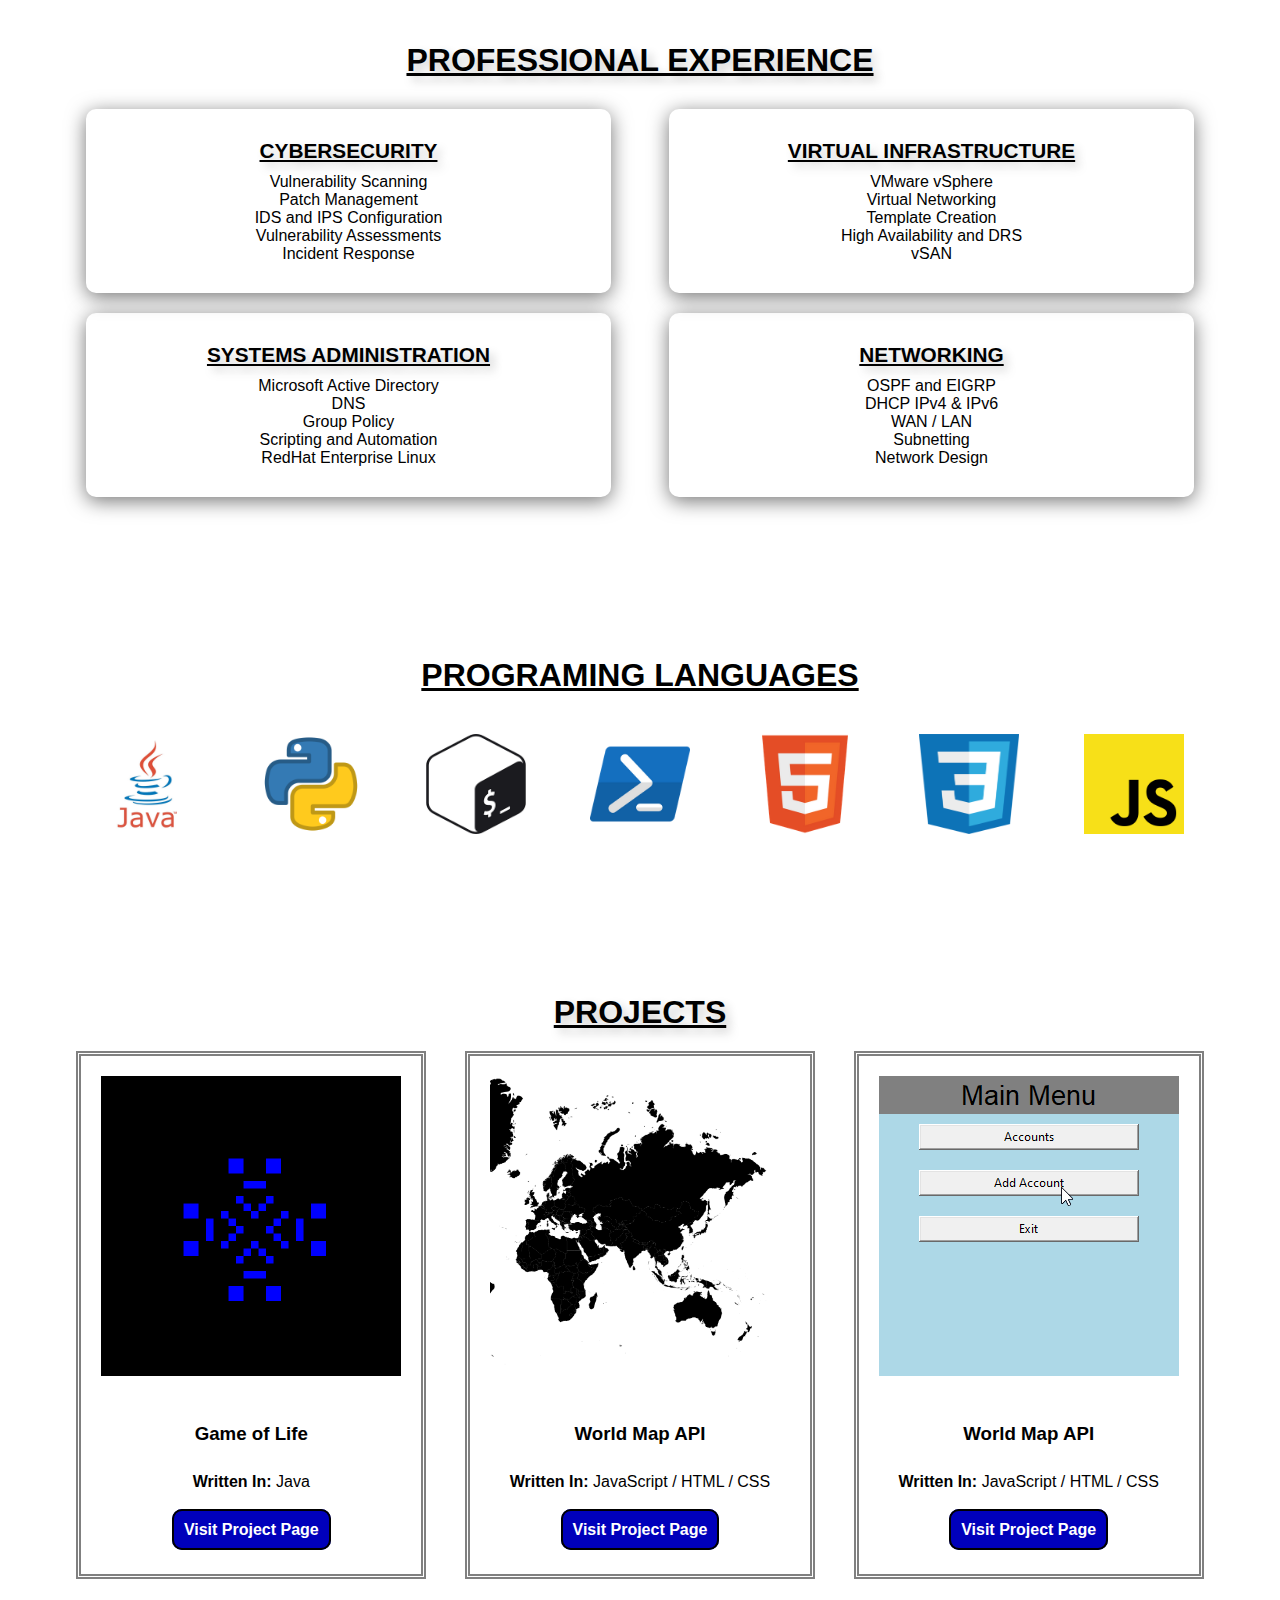
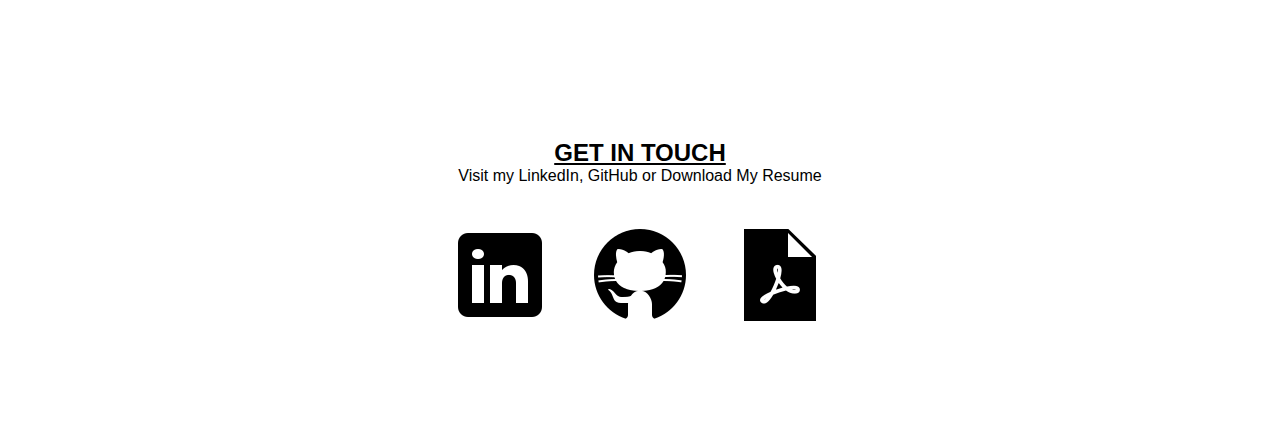
==== commit 7ca25e86: "Changed wording of section title" ====
--- a/index.html
+++ b/index.html
@@ -10,12 +10,12 @@
     <body>
         <nav>
             <ul class="sidebar">
-                <li onclick="hideSidebar()"><a href="#"><svg xmlns="http://www.w3.org/2000/svg" height="26" viewBox="0 -960 960 960" width="26"><path d="m256-200-56-56 224-224-224-224 56-56 224 224 224-224 56 56-224 224 224 224-56 56-224-224-224 224Z"/></svg></a></li>
-                <li><a href="#certifications">Certifications</a></li>
-                <li><a href="#experience">Experience</a></li>
-                <li><a href="#languages">Languages</a></li>
-                <li><a href="#projects">Projects</a></li>
-                <li><a href="#contact">Contact</a></li>
+                <li onclick="hideSidebar()"><a><svg xmlns="http://www.w3.org/2000/svg" height="26" viewBox="0 -960 960 960" width="26"><path d="m256-200-56-56 224-224-224-224 56-56 224 224 224-224 56 56-224 224 224 224-56 56-224-224-224 224Z"/></svg></a></li>
+                <li><a href="#certifications"  onclick="hideSidebar()">Certifications</a></li>
+                <li><a href="#experience"  onclick="hideSidebar()">Experience</a></li>
+                <li><a href="#languages"  onclick="hideSidebar()">Languages</a></li>
+                <li><a href="#projects"  onclick="hideSidebar()">Projects</a></li>
+                <li><a href="#contact"  onclick="hideSidebar()">Contact</a></li>
 
             </ul>
             <ul>
@@ -25,7 +25,7 @@
                 <li class="hideOnMobile"><a href="#languages">Languages</a></li>
                 <li class="hideOnMobile"><a href="#projects">Projects</a></li>
                 <li class="hideOnMobile"><a href="#contact">Contact</a></li>
-                <li class="menuButton" onclick="showSidebar()"><a href="#"><svg xmlns="http://www.w3.org/2000/svg" height="26" viewBox="0 -960 960 960" width="26"><path d="M120-240v-80h720v80H120Zm0-200v-80h720v80H120Zm0-200v-80h720v80H120Z"/></svg></a></li>
+                <li class="menuButton" onclick="showSidebar()"><a><svg xmlns="http://www.w3.org/2000/svg" height="26" viewBox="0 -960 960 960" width="26"><path d="M120-240v-80h720v80H120Zm0-200v-80h720v80H120Zm0-200v-80h720v80H120Z"/></svg></a></li>
             </ul>
         </nav>
         <section class="hero">
@@ -36,7 +36,7 @@
             </div>
             </section>
         <section id="certifications" class="certifications">
-            <h2>INDUSTRY CERTIFICATIONS</h2>
+            <h2>CERTIFICATIONS</h2>
             <p style="margin-top: -15px;">Click Icon to Verify</p>
             <div class="certImages">
                 <a href="https://www.credly.com/badges/40a72d1d-c5ac-4be7-a688-89c4557aca56" target="_blank"><img src="./Assets/Sec+.png" alt="CompTIA Security Plus"></a>
--- a/css/main.css
+++ b/css/main.css
@@ -47,8 +47,8 @@
     height: 100vh;
     width: 250px;
     z-index: 1000;
-    background-color: rgba(255, 255, 255, 0.2);
-    backdrop-filter: blur(10px);
+    background-color: rgba(255, 255, 255, 0.6);
+    backdrop-filter: blur(20px);
     box-shadow: -10px 0 10px rgba(0, 0, 0, 0.1);
     display: none;
     flex-direction: column;
@@ -120,6 +120,7 @@
 .certifications h2 {
     color: black;
     font-size: 2em;
+    margin: 0 auto;
     text-decoration: underline;
     margin: 10px;
 }
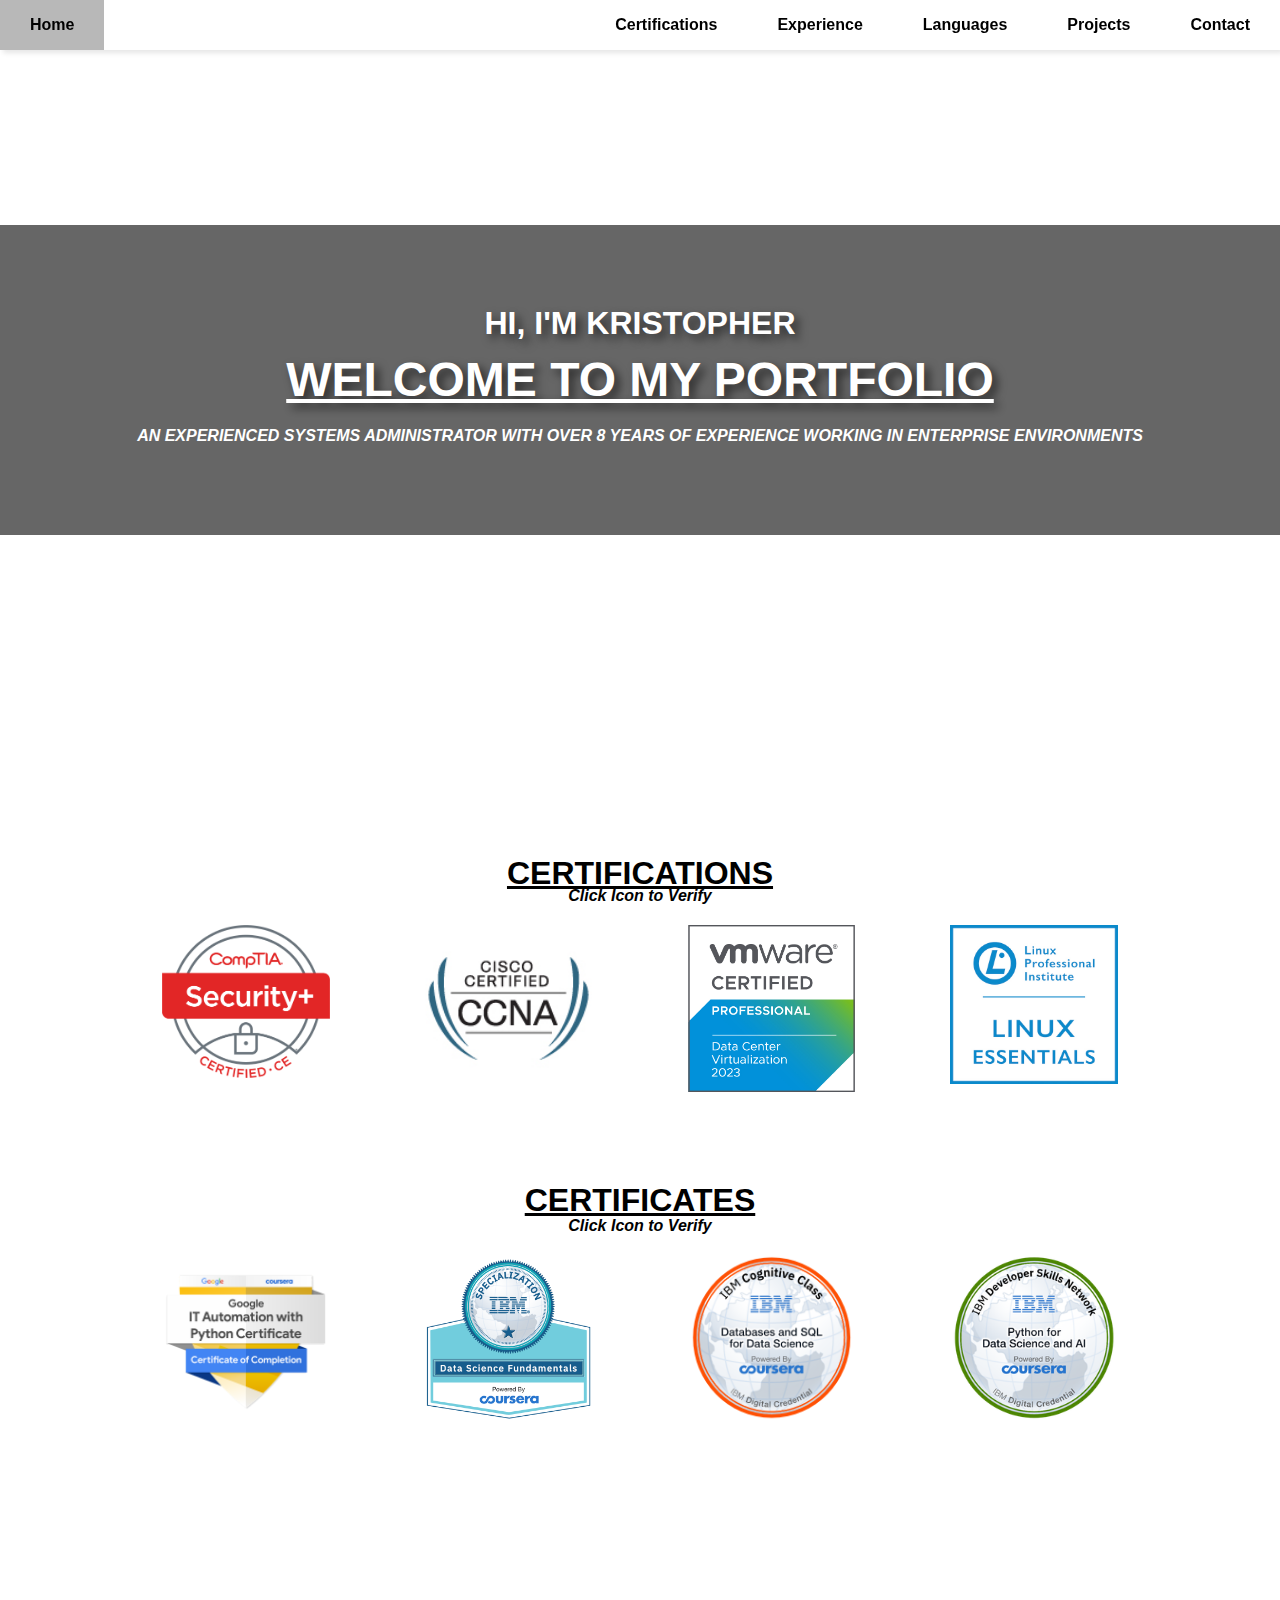
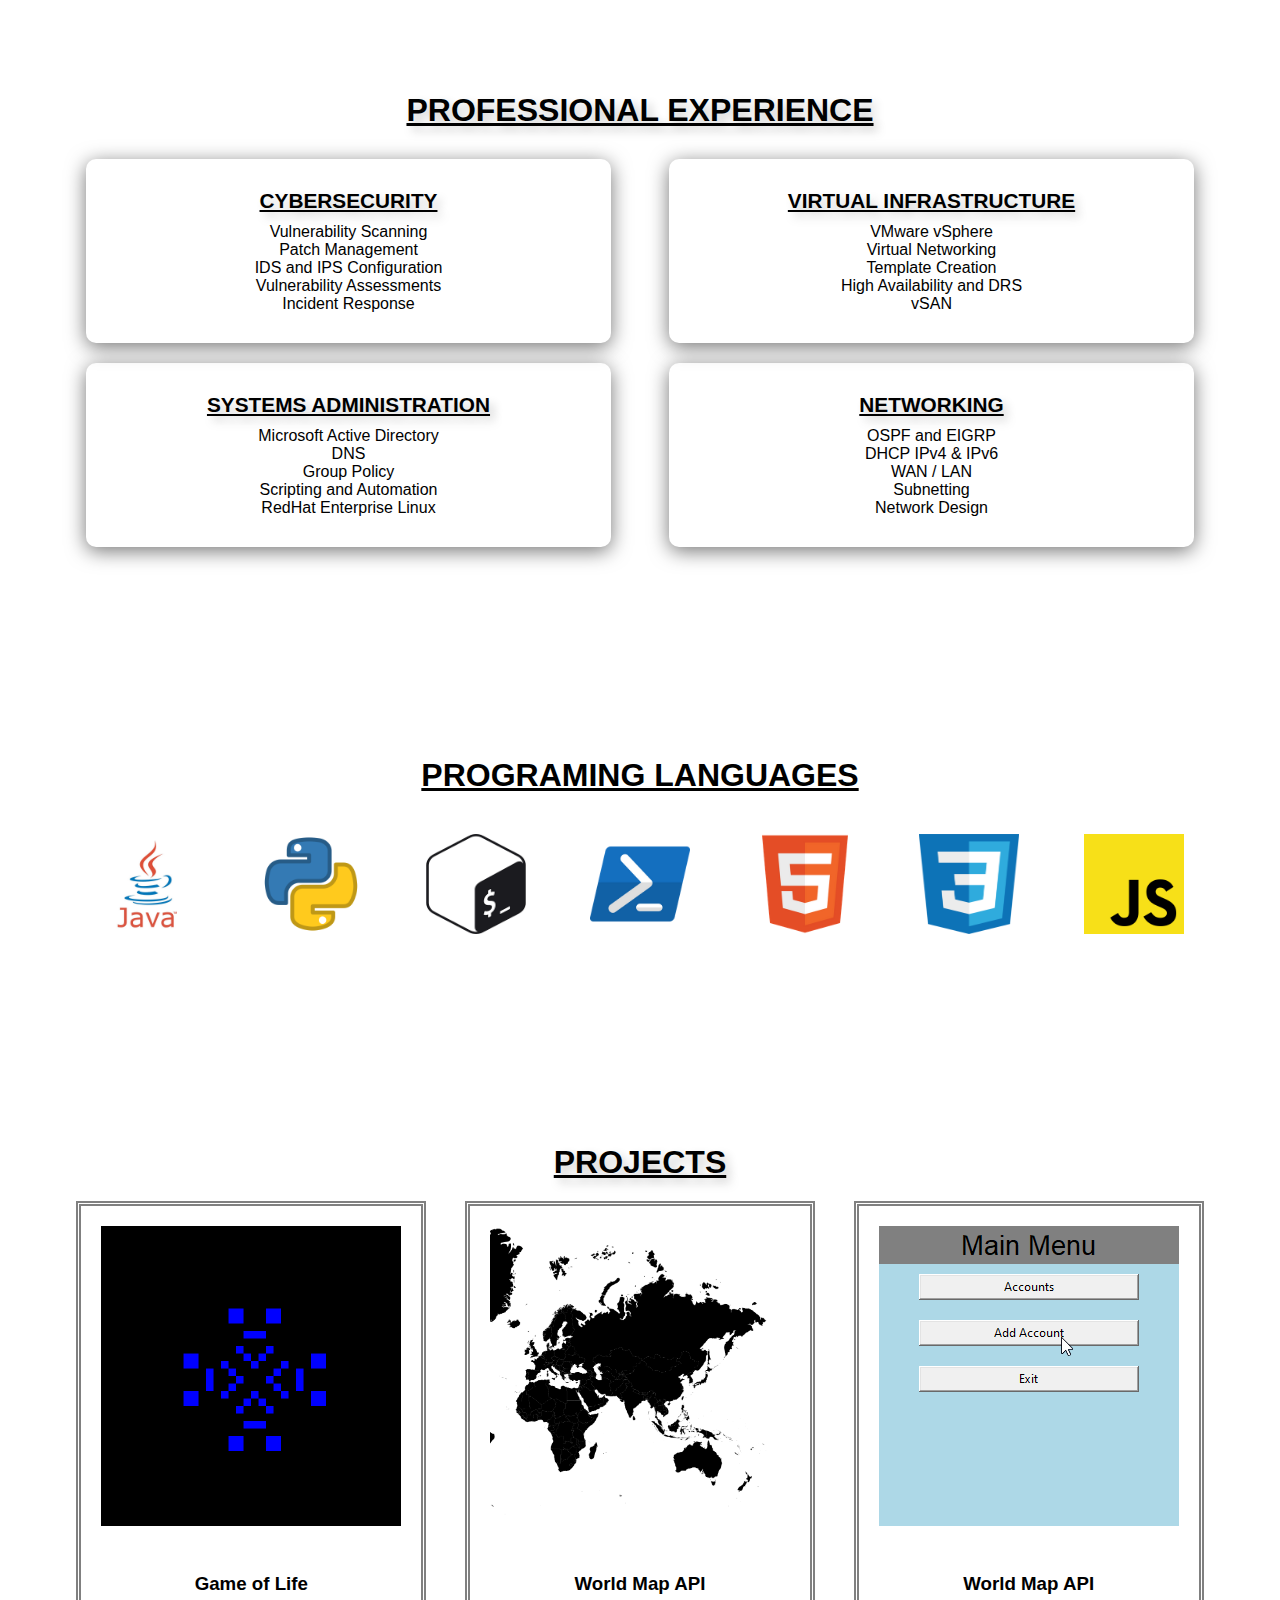
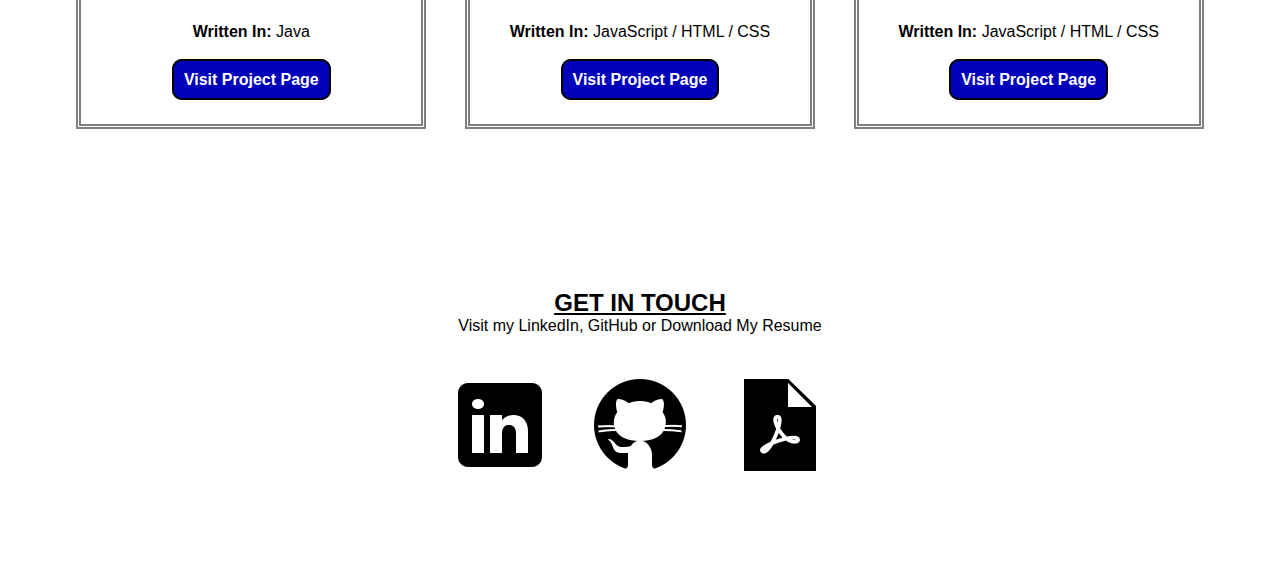
==== commit 88c95e15: "media meta tag" ====
--- a/index.html
+++ b/index.html
@@ -3,7 +3,7 @@
     <head>
         <meta charset="UTF-8">
         <meta http-equiv="X-UA-Compatible" content="IE=edge">
-        <meta name="viewport" content="width=device-width, inital-scale=1.0">
+        <meta name="viewport" content="width=device-width, initial-scale=1.0">
         <link rel="stylesheet" href="css/main.css">
         <title>Kris Portfolio</title>
     </head>
--- a/css/main.css
+++ b/css/main.css
@@ -10,10 +10,15 @@
     font-family: 'Segoe UI', Tahoma, Geneva, Verdana, sans-serif;
     position: relative;
     background-color: white;
+    padding: 50px 0 0 0;
 }
 nav {
     background-color: white;
     box-shadow: 3px 3px 5px rgba(0, 0, 0, 0.1);
+    position: fixed;
+    top: 0;
+    width: 100%;
+    z-index: 1000;
 }
 nav ul {
     width: 100%;
@@ -47,7 +52,7 @@
     height: 100vh;
     width: 250px;
     z-index: 1000;
-    background-color: rgba(255, 255, 255, 0.6);
+    background-color: rgba(255, 255, 255, 0.8);
     backdrop-filter: blur(20px);
     box-shadow: -10px 0 10px rgba(0, 0, 0, 0.1);
     display: none;
@@ -161,7 +166,7 @@
     width: 95%;
     height: min-content;
     margin: 30px auto;
-    padding: 25px;
+    padding: 75px 25px 25px 25px;
     text-align: center;
 
 }
@@ -206,7 +211,7 @@
     height: min-content;
     margin: 30px auto;
     text-align: center;
-    padding: 10px;
+    padding: 60px 10px 10px 10px;
     border-radius: 30px;
 }
 .languages h2 {
@@ -233,7 +238,7 @@
     width: 95%;
     height: min-content;
     margin: 30px auto;
-    padding: 25px;
+    padding: 75px 25px 25px 25px;
     text-align: center;
 }
 .projects h2 {
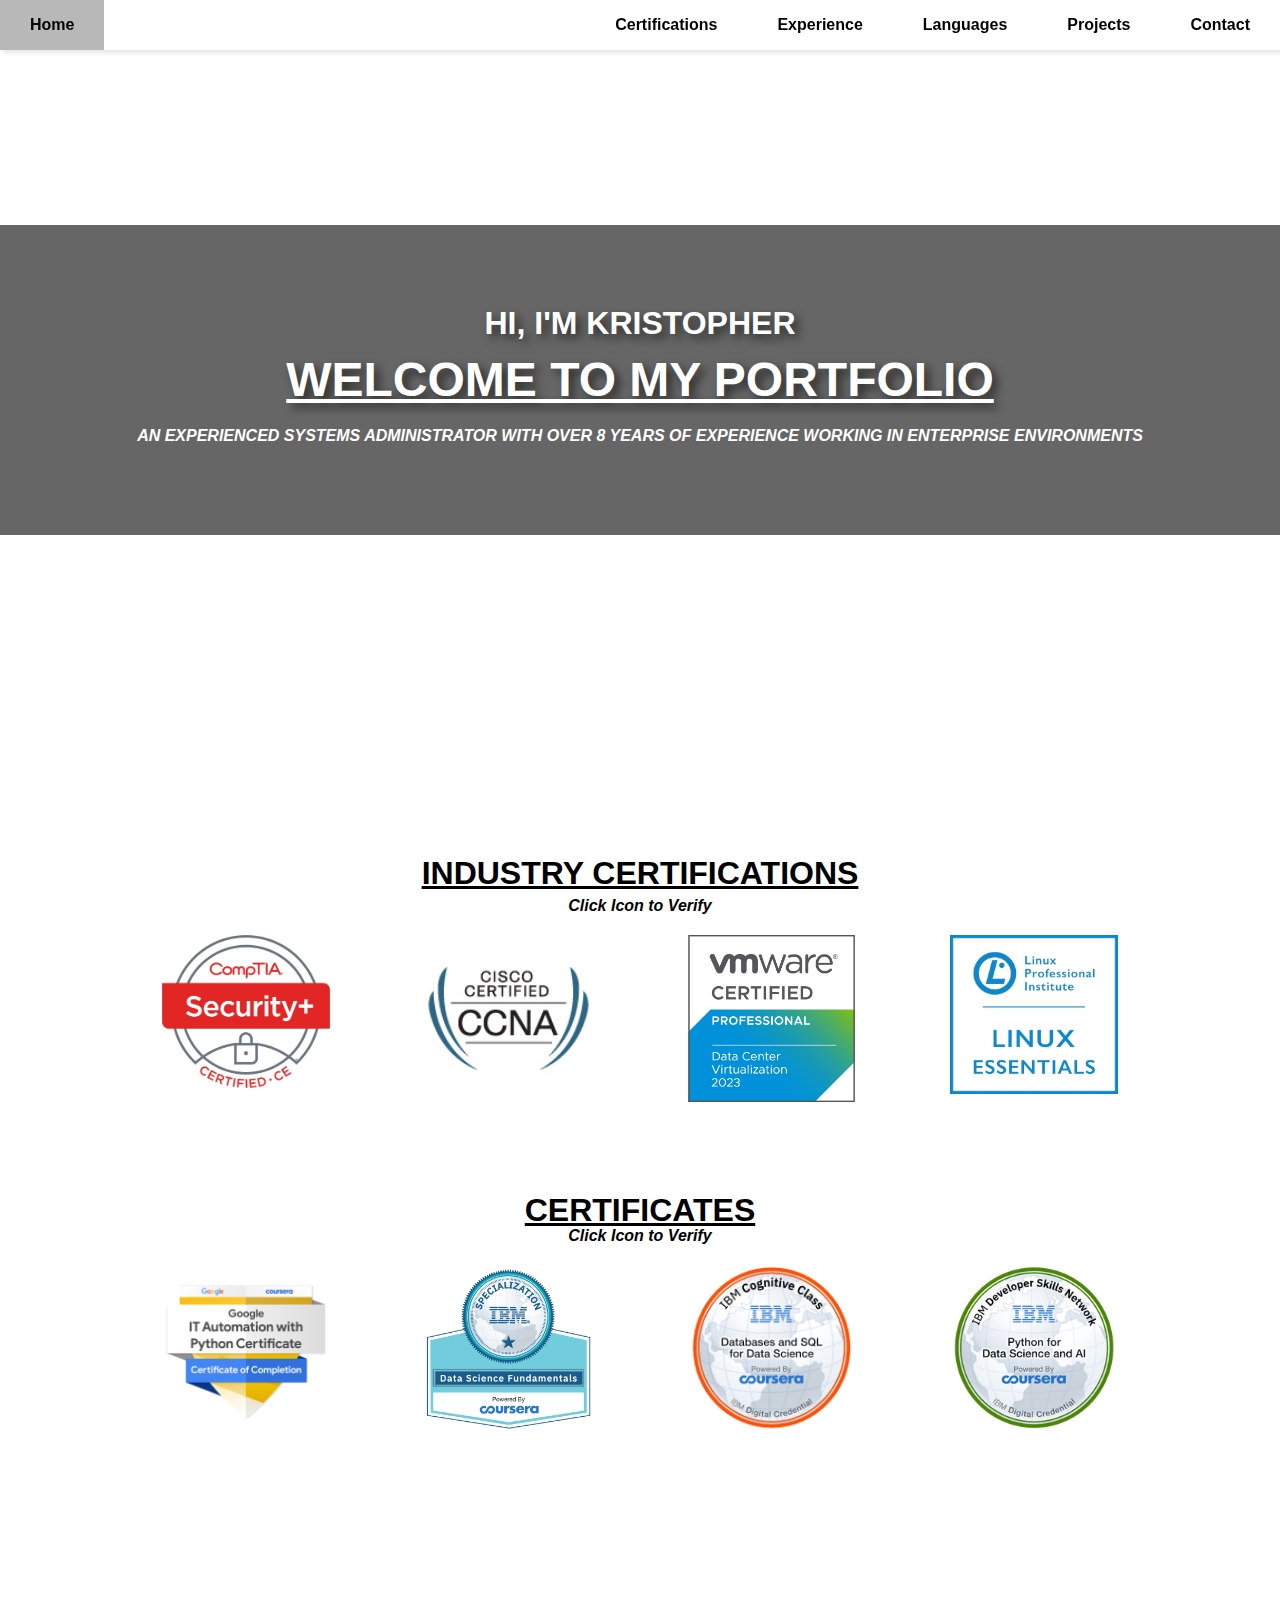
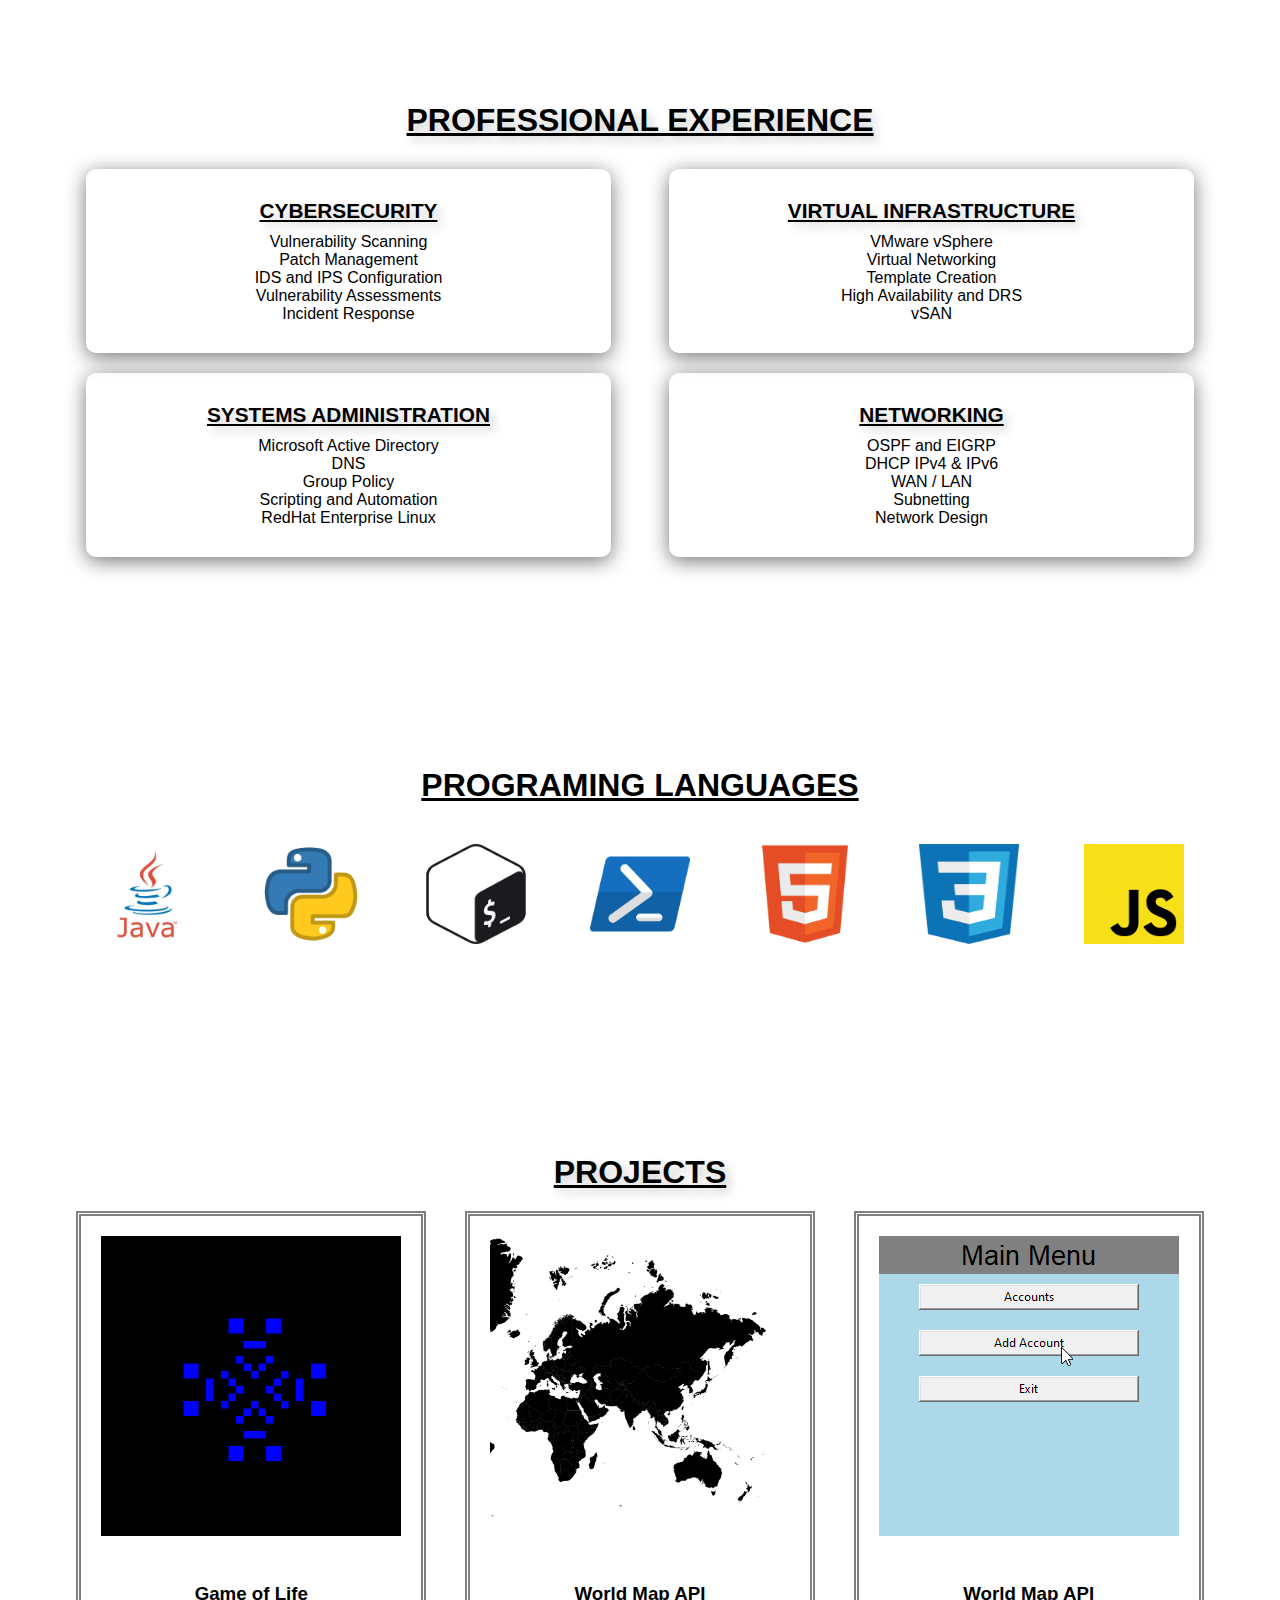
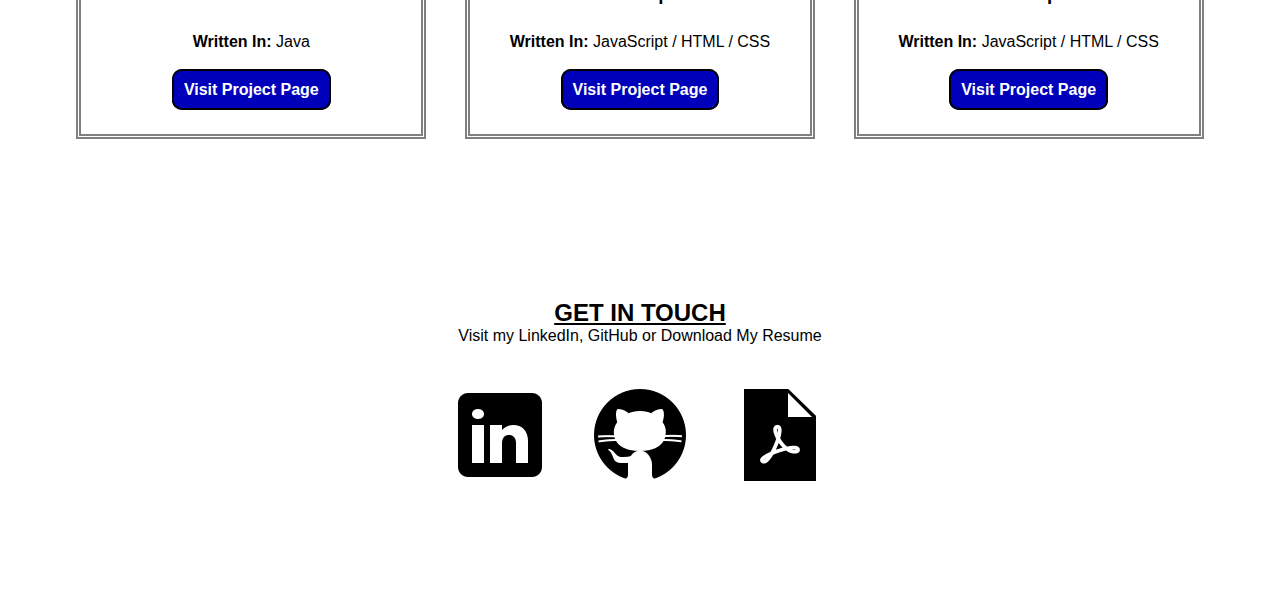
==== commit 41ab0266: "Fixed Centering Issue on Smaller Screens" ====
--- a/index.html
+++ b/index.html
@@ -36,7 +36,7 @@
             </div>
             </section>
         <section id="certifications" class="certifications">
-            <h2>CERTIFICATIONS</h2>
+            <h2>INDUSTRY CERTIFICATIONS</h2>
             <p style="margin-top: -15px;">Click Icon to Verify</p>
             <div class="certImages">
                 <a href="https://www.credly.com/badges/40a72d1d-c5ac-4be7-a688-89c4557aca56" target="_blank"><img src="./Assets/Sec+.png" alt="CompTIA Security Plus"></a>
--- a/css/main.css
+++ b/css/main.css
@@ -125,9 +125,9 @@
 .certifications h2 {
     color: black;
     font-size: 2em;
-    margin: 0 auto;
-    text-decoration: underline;
-    margin: 10px;
+    text-decoration: underline;
+    margin: 10px;
+    margin-bottom: 20px;
 }
 
 .certifications p {
@@ -371,4 +371,7 @@
     .sidebar{
         width: 100%;
     }
-}
+    .certifications {
+        padding: 75px 20px 75px 20px;
+    }
+}
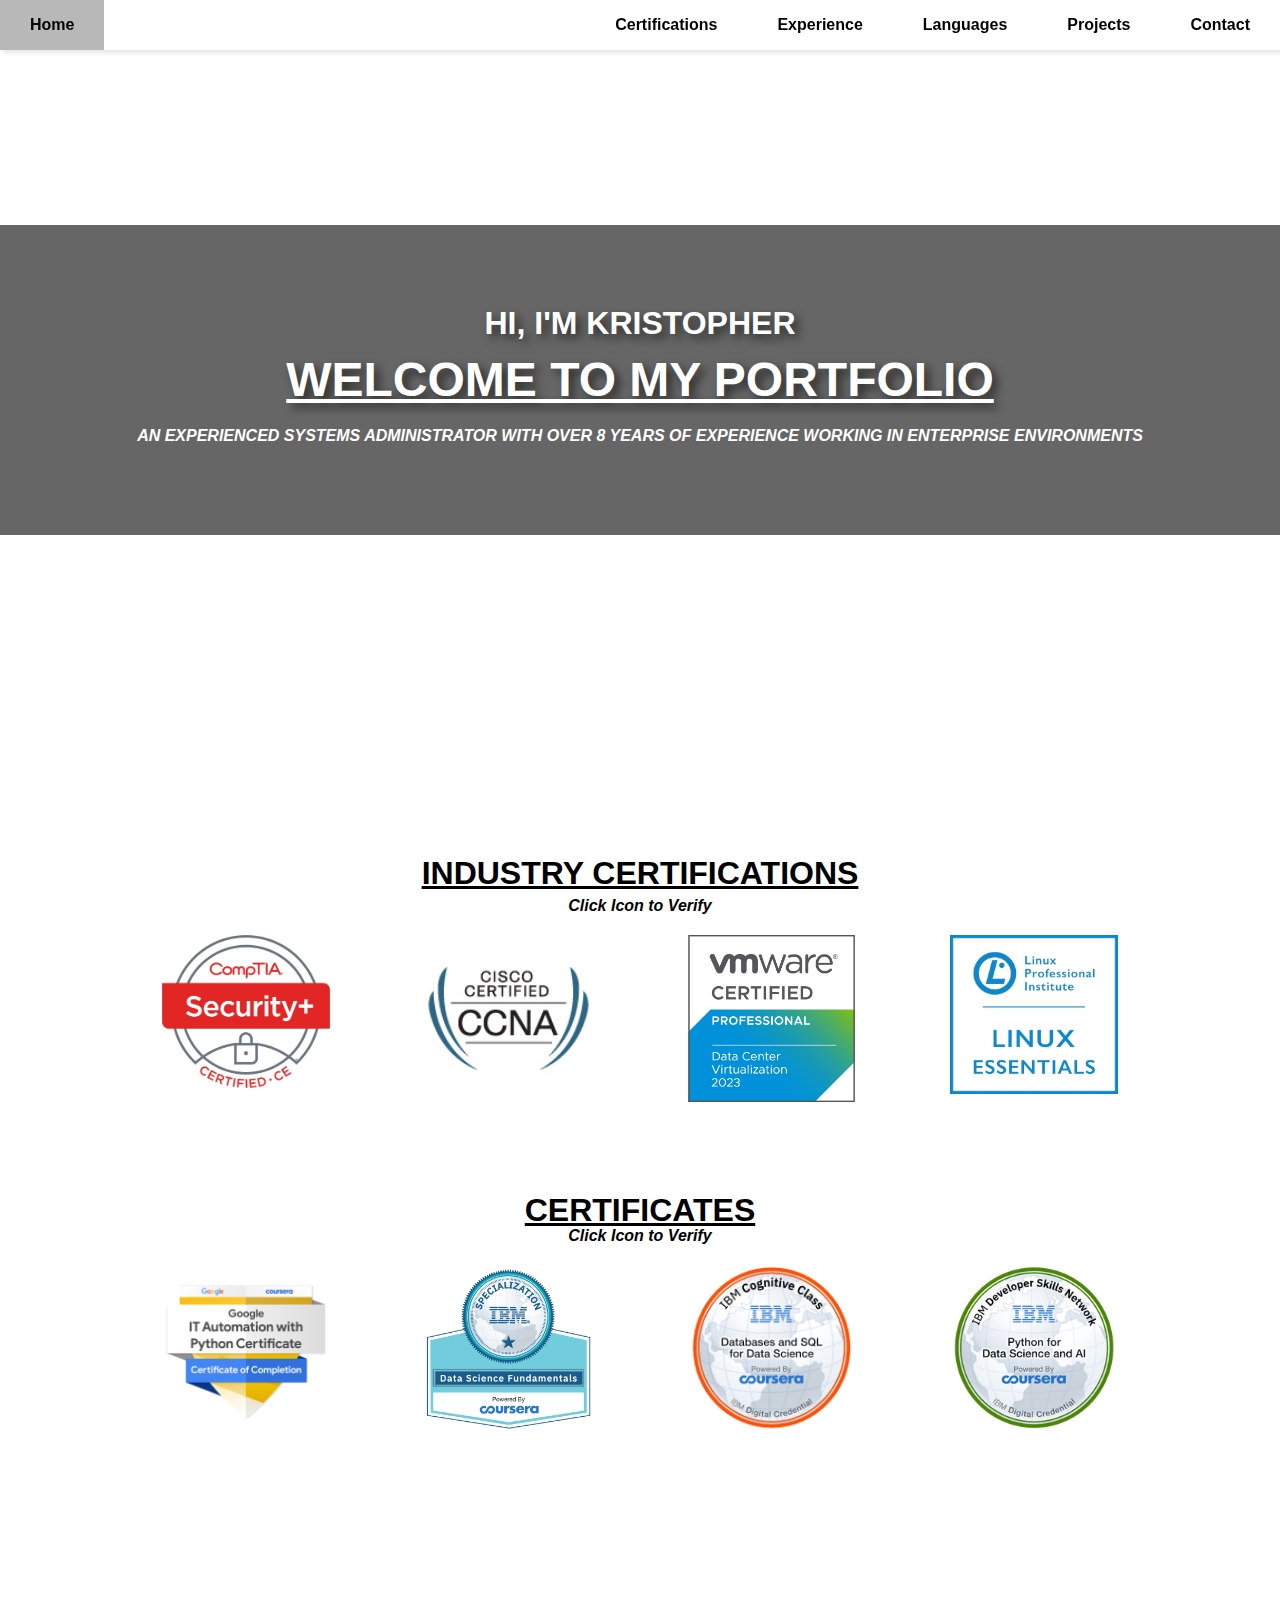
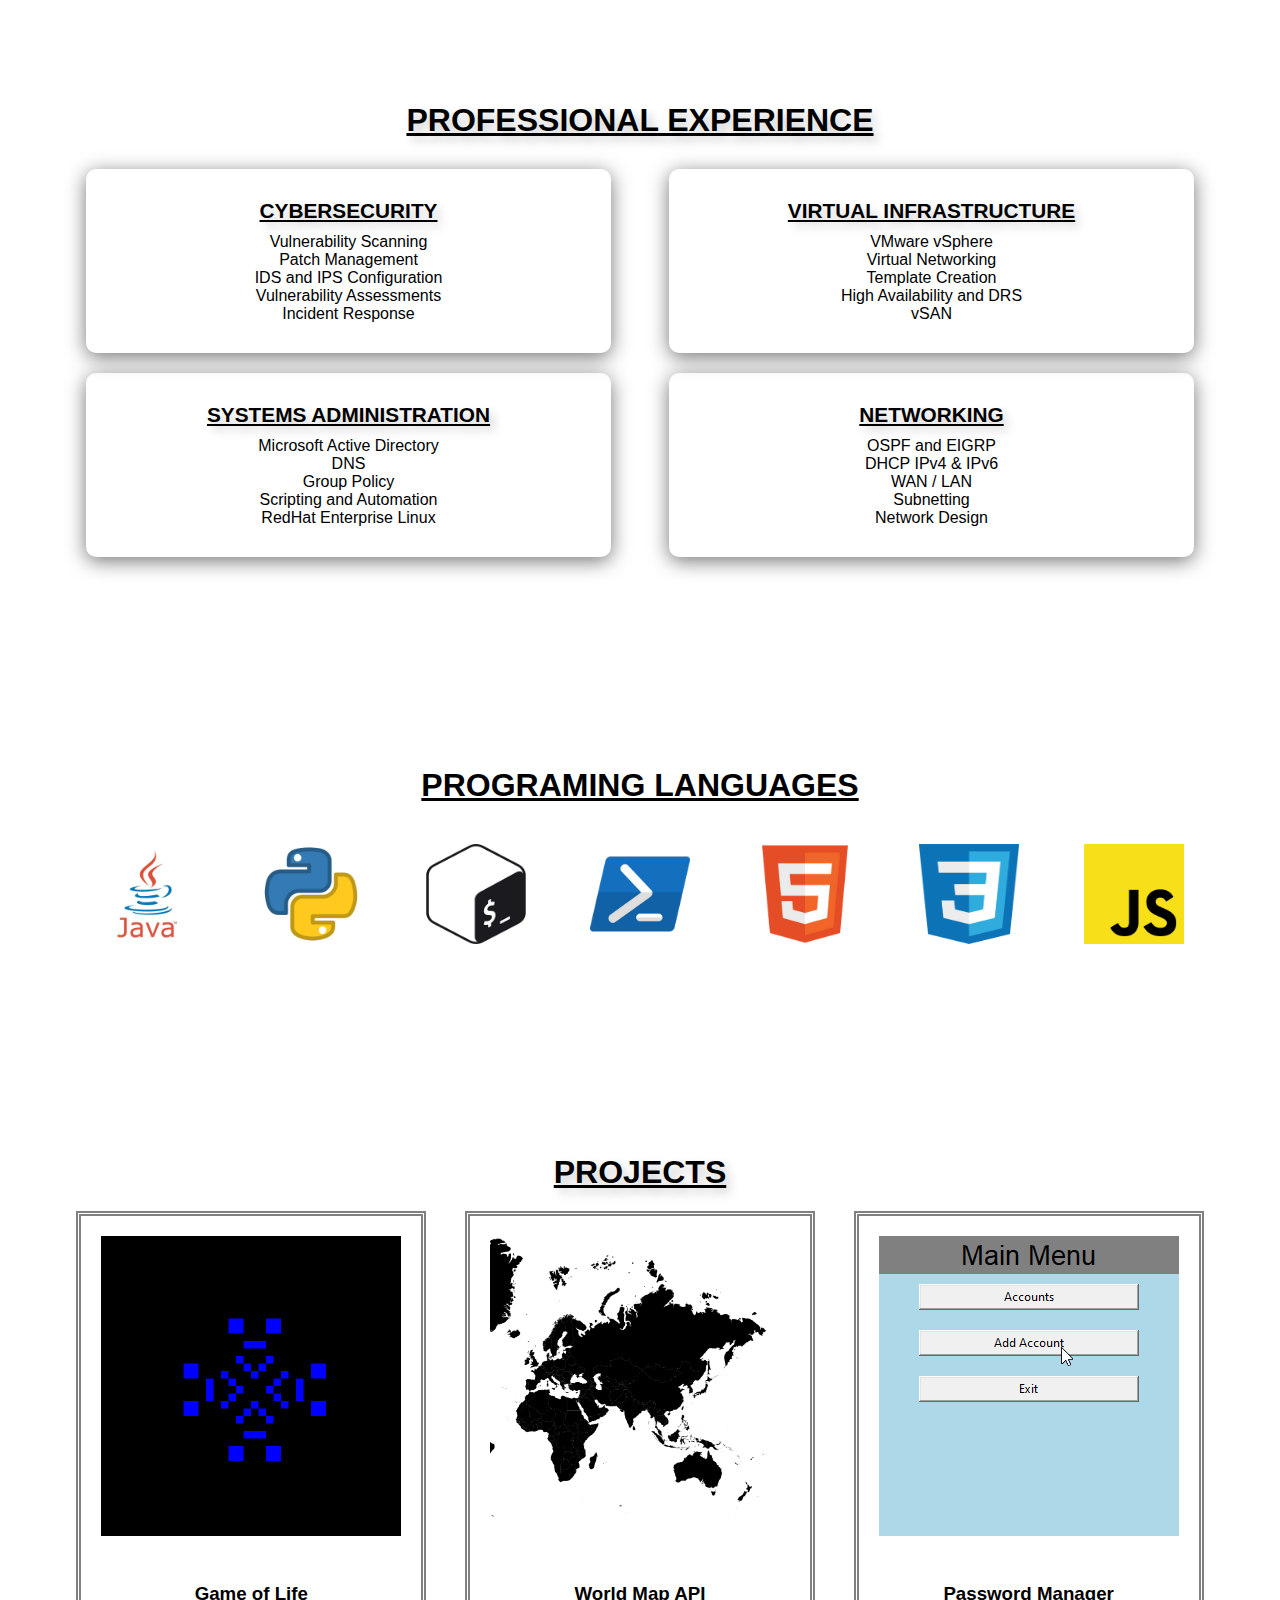
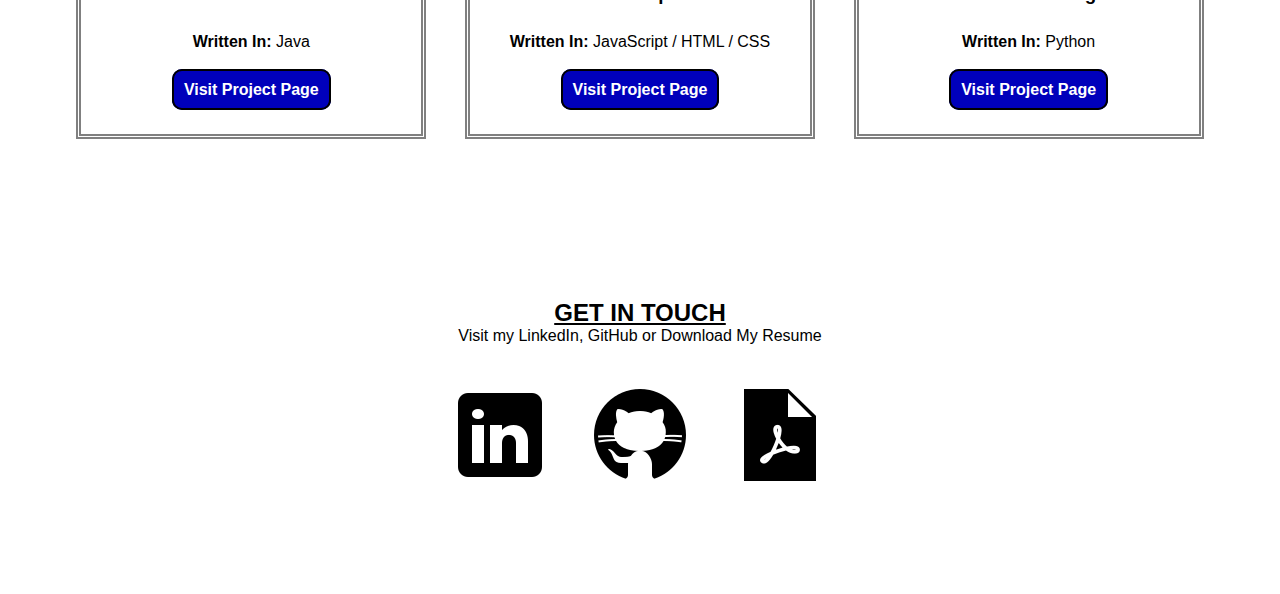
==== commit f388798f: "Fixed Centering Issue on Smaller Screens" ====
--- a/index.html
+++ b/index.html
@@ -134,8 +134,8 @@
                         <img src="./Assets/Project3/project_gif.gif" alt="Password Manager">
                     </div>
                     <div class="projectText">
-                        <h3 style="margin-top: 20px;">World Map API</h3>
-                        <p><b>Written In: </b>JavaScript / HTML / CSS</p>
+                        <h3 style="margin-top: 20px;">Password Manager</h3>
+                        <p><b>Written In: </b>Python</p>
                         <a href="./project3.html">Visit Project Page</a>
                     </div>
                 </div>
